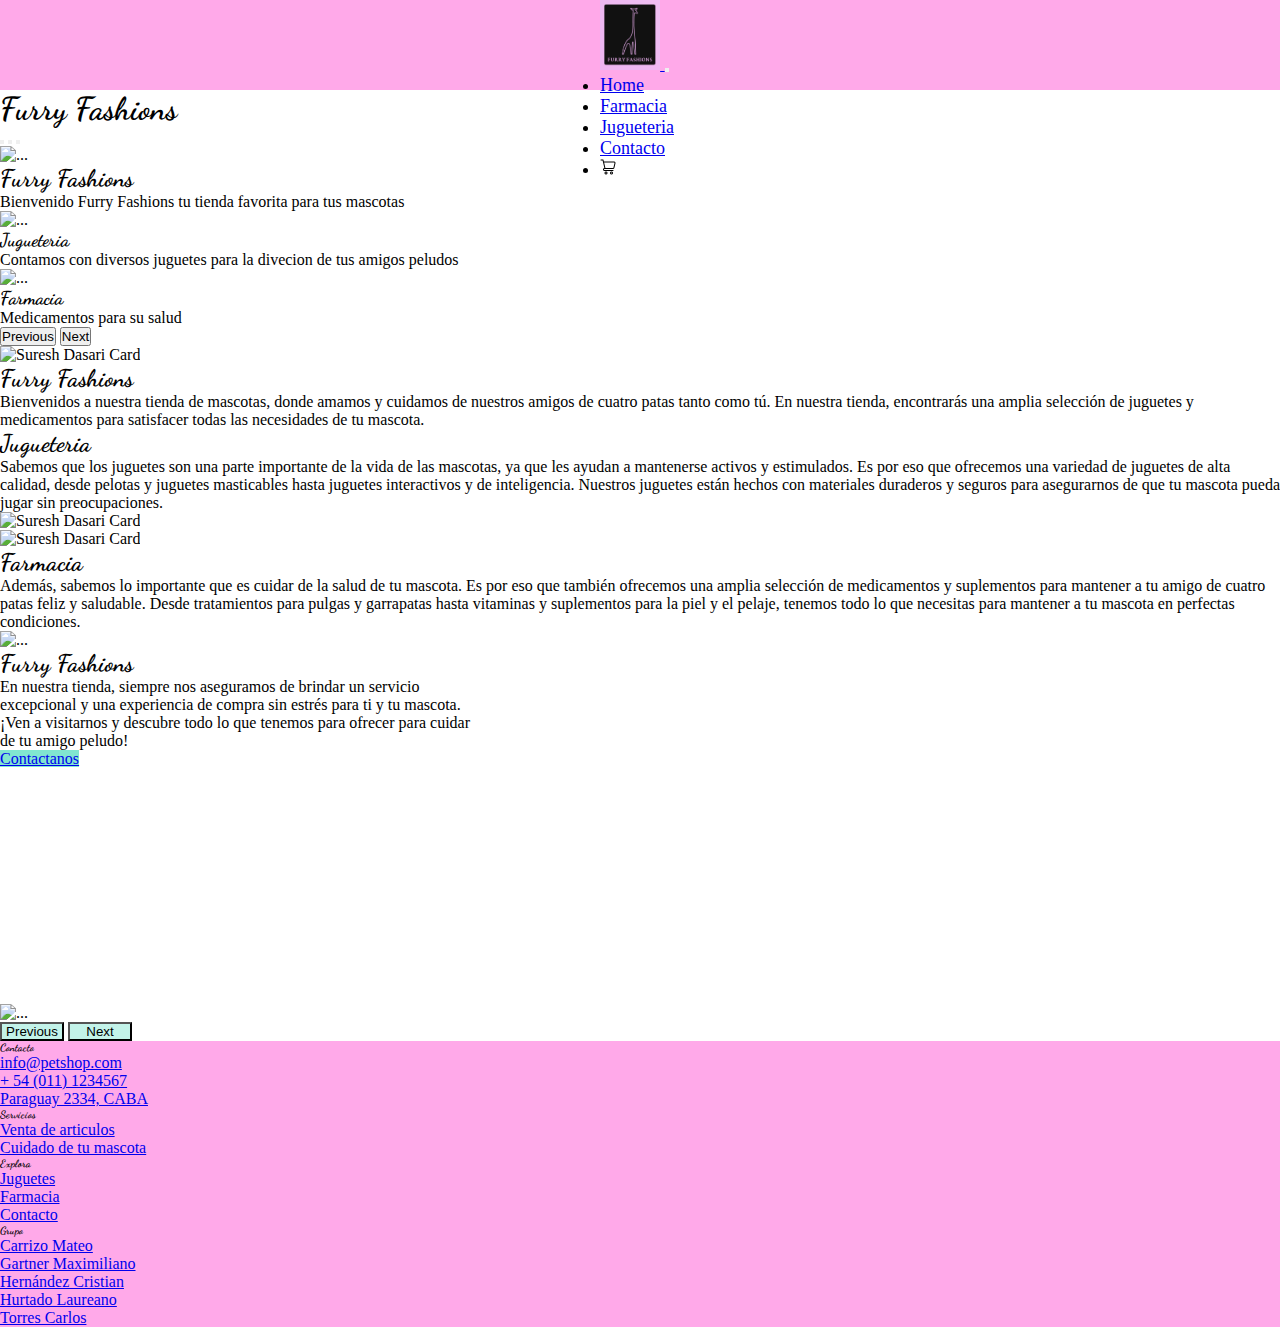
==== index.html @ f7f8b46d "Cambios nav, logo y carrusel de productos" ====
<!DOCTYPE html>
<html lang="en">
<head>
    <meta charset="UTF-8">
    <meta http-equiv="X-UA-Compatible" content="IE=edge">
    <meta name="viewport" content="width=device-width, initial-scale=1.0">
    <link href="https://fonts.googleapis.com/css?family=Dancing+Script" rel="stylesheet">
    <link rel="stylesheet" href="./archivos/estilos/estilos.css">
    <link href="https://cdn.jsdelivr.net/npm/bootstrap@5.3.0-alpha3/dist/css/bootstrap.min.css" rel="stylesheet" integrity="sha384-KK94CHFLLe+nY2dmCWGMq91rCGa5gtU4mk92HdvYe+M/SXH301p5ILy+dN9+nJOZ" crossorigin="anonymous">
    <link rel="shortcut icon" href="./archivos/images/logo.PNG" type="image/x-icon">
    <title>Furry Fashions | Home</title>
</head>
<body>
    <header>
        <nav class="navbar navbar-expand-lg navbar-dark navColor static-top">
            <div class="container">
                <a class="navbar-brand" href="#">
                    <img src="./archivos/images/logo.PNG" alt="Logo de la pet shop" height="70">
                </a>
                <button class="navbar-toggler" type="button" data-bs-toggle="collapse" data-bs-target="#navbarSupportedContent" aria-controls="navbarSupportedContent" aria-expanded="false" aria-label="Toggle navigation">
                    <span class="navbar-toggler-icon"></span>
                </button>
            <div class="collapse navbar-collapse" id="navbarSupportedContent">
                <ul class="navbar-nav ms-auto ">
                    <li class="nav-item">
                        <a class="nav-link active text-black" aria-current="page" href="#">Home</a>
                    </li>
                    <li class="nav-item">
                        <a class="nav-link text-black" href="./archivos/paginas/farmacia.html">Farmacia</a>
                    </li>
                    <li class="nav-item">
                        <a class="nav-link text-black" href="./archivos/paginas/jugueteria.html">Jugueteria</a>
                    </li>
                    <li class="nav-item">
                        <a class="nav-link text-black" href="./archivos/paginas/contacto.html">Contacto</a>
                    </li>
                    <li class="nav-item d-inline navC d-flex align-items-center">
                        <a class="nav-link d-inline d-flex aling-items-center navC" href="./archivos/paginas/carrito.html"><img class="img1" src="./archivos/images/cart.png" alt=""></a>
                    </li>
                </ul>
            </div>
            </div>
        </nav> 
        <div class="">    
            <h1 class="display-3 d-flex justify-content-center align-items-center mt-1 h1Class">Furry Fashions</h1>
        </div>
    </header>

    <main id="mainIndex">

        <div id="carouselExampleCaptions" class="carousel slide" data-bs-ride="carousel">
            <div class="carousel-indicators">
              <button type="button" data-bs-target="#carouselExampleCaptions" data-bs-slide-to="0" class="active" aria-current="true" aria-label="Slide 1"></button>
              <button type="button" data-bs-target="#carouselExampleCaptions" data-bs-slide-to="1" aria-label="Slide 2"></button>
              <button type="button" data-bs-target="#carouselExampleCaptions" data-bs-slide-to="2" aria-label="Slide 3"></button>
            </div>
            <div class="carousel-inner">
              <div class="carousel-item active">
                <img src="https://http2.mlstatic.com/D_NQ_NP_2X_733680-MCO50607988957_072022-F.webp" class="d-block w-100 car" alt="...">
                <div class="carousel-caption d-none d-md-block text-black">
                  <h2 class="h1Class fs-1">Furry Fashions</h2>
                  <p>Bienvenido Furry Fashions tu tienda favorita para tus mascotas</p>
                </div>
              </div>
              <div class="carousel-item">
                <img src="https://www.purina-latam.com/sites/default/files/purina-brand-como-elegir-los-mejores-juguetes-para-perro-y-gato.jpg" class="d-block w-100 car" alt="...">
                <div class="carousel-caption d-none d-md-block text-black">
                  <h3 class="h1Class fs-1">Jugueteria</h3>
                  <p>Contamos con diversos juguetes para la divecion de tus amigos peludos</p>
                </div>
              </div>
              <div class="carousel-item">
                <img src="https://walac.pe/wp-content/uploads/2019/02/MASCOTAS.jpg" class="d-block w-100 car" alt="...">
                <div class="carousel-caption d-none d-md-block text-black">
                  <h3 class="h1Class fs-1">Farmacia</h3>
                  <p>Medicamentos para su salud</p>
                </div>
              </div>
            </div>
            <button class="carousel-control-prev" type="button" data-bs-target="#carouselExampleCaptions" data-bs-slide="prev">
              <span class="carousel-control-prev-icon" aria-hidden="true"></span>
              <span class="visually-hidden">Previous</span>
            </button>
            <button class="carousel-control-next" type="button" data-bs-target="#carouselExampleCaptions" data-bs-slide="next">
              <span class="carousel-control-next-icon" aria-hidden="true"></span>
              <span class="visually-hidden">Next</span>
            </button>
          </div>

        <section class=" d-flex justify-content-center flex-wrap secbor py-4"> 
          <div class="container bcontent">
            <div class="card p-5">
                <div class="row no-gutters" >
                    <div class="col-sm-5">
                        <img class="card-img" src="https://img.freepik.com/vector-premium/concepto-tienda-mascotas-casa-perros-gatos-ilustracion-plana-estilo-dibujos-animados_131728-12.jpg?w=740" alt="Suresh Dasari Card">
                    </div>
                    <div class="col-sm-7 d-flex align-items-center">
                        <div class="card-body">
                            <h2 class="h1Class fs-1">Furry Fashions</h2>
                            <p class="card-text">Bienvenidos a nuestra tienda de mascotas, donde amamos y cuidamos de nuestros 
                              amigos de cuatro patas tanto como tú. En nuestra tienda, encontrarás una amplia selección de juguetes y 
                              medicamentos para satisfacer todas las necesidades de tu mascota.</p>
                        </div>
                    </div>
                </div>
            </div>
          </div>   
        </section>

        <section class=" d-flex justify-content-center flex-wrap secbor py-4"> 
          <div class="container bcontent">           
            <div class="card p-5">
              <div class="row no-gutters" >
                <div class="col-sm-7 d-flex align-items-center">
                  <div class="card-body">
                    <h2 class="h1Class fs-1">Jugueteria</h2>
                    <p class="card-text">Sabemos que los juguetes son una parte importante de la vida de las mascotas, 
                          ya que les ayudan a mantenerse activos y estimulados. Es por eso que ofrecemos una variedad de juguetes 
                          de alta calidad, desde pelotas y juguetes masticables hasta juguetes interactivos y de inteligencia. Nuestros 
                          juguetes están hechos con materiales duraderos y seguros para asegurarnos de que tu mascota pueda jugar sin 
                          preocupaciones.</p>
                  </div>
                </div>
                <div class="col-sm-5">
                  <img class="card-img" src="https://thumbs.dreamstime.com/z/gato-suministra-juguetes-para-gatos-blanco-suministros-l%C3%ADneas-de-estilo-m%C3%ADnimo-lindas-se-ven-c%C3%B3modas-y-f%C3%A1ciles-usar-221957739.jpg" alt="Suresh Dasari Card">
                </div>                   
              </div>
            </div>
          </div>   
        </section>

        <section class=" d-flex justify-content-center flex-wrap secbor py-4"> 
          <div class="container bcontent">
            <div class="card p-5">
                <div class="row no-gutters" >
                    <div class="col-sm-5">
                        <img class="card-img" src="https://st2.depositphotos.com/7658950/10441/v/450/depositphotos_104417156-stock-illustration-vector-set-of-veterinary-and.jpg" alt="Suresh Dasari Card">
                    </div>
                    <div class="col-sm-7 d-flex align-items-center">
                        <div class="card-body">
                            <h2 class="h1Class fs-1">Farmacia</h2>
                            <p class="card-text">Además, sabemos lo importante que es cuidar de la salud de tu mascota. 
                              Es por eso que también ofrecemos una amplia selección de medicamentos y suplementos para mantener a tu 
                              amigo de cuatro patas feliz y saludable. Desde tratamientos para pulgas y garrapatas hasta vitaminas y 
                              suplementos para la piel y el pelaje, tenemos todo lo que necesitas para mantener a tu mascota en perfectas 
                              condiciones.</p>
                        </div>
                    </div>
                </div>
            </div>
          </div>   
        </section>

        <section class=" d-flex justify-content-center flex-wrap secbor py-4 "> 
          <div class="card m-2 d-flex p-3" style="width: 30rem;">
            <img src="https://previews.123rf.com/images/vastard/vastard1905/vastard190500072/123820718-mascota-perro-gato-casa-b%C3%BAsqueda-logo-vector-icono-ilustraci%C3%B3n.jpg" class="card-img-top object-fit-cover" alt="...">
            <div class="card-body">
              <h2 class="h1Class fs-1">Furry Fashions</h2>
              <p class="card-text">En nuestra tienda, siempre nos aseguramos de brindar un servicio excepcional y una 
                experiencia de compra sin estrés para ti y tu mascota. ¡Ven a visitarnos y descubre todo lo que tenemos 
                para ofrecer para cuidar de tu amigo peludo!
              </p>  
              <a href="./archivos/paginas/contacto.html" class="btn bgBoton">Contactanos</a>                  
            </div>
          </div> 
          <div class="card m-2 d-flex p-5" style="width: 30rem;">
            <img src="https://st3.depositphotos.com/1252248/13646/v/600/depositphotos_136461950-stock-illustration-dog-sniffing-traces-of-human.jpg" alt="...">
            <iframe src="https://www.google.com/maps/embed?pb=!1m18!1m12!1m3!1d15904.415411713677!2d-74.10246601284175!3d4.7519846000000046!2m3!1f0!2f0!3f0!3m2!1i1024!2i768!4f13.1!3m3!1m2!1s0x6e5a3888a7b6c011%3A0xb1b40defbe31d4e4!2sM%C3%A9dica%20Veterinaria%20a%20domicilio%20Silvia%20Castillo%20Vet!5e0!3m2!1ses!2sco!4v1681742778051!5m2!1ses!2sco" height="250" style="border:0;" allowfullscreen="" loading="lazy" referrerpolicy="no-referrer-when-downgrade"></iframe>
          </div>       
        </section>

        <div class="bor">
          <div class="row justify-content-center bor">
            <div class="col-md-7 col-xl-7 d-flex justify-content-center">
              <div id="myCarousel" class="carousel slide" data-bs-ride="carousel">
                <div class="carousel-inner" id="carrusel">
                  <!-- <div class="carousel-item active">
                    <div class="row">
                      <div class="col-md-4">
                        <img class="d-block w-100" src="imagen1.jpg" alt="Primera imagen">
                      </div>
                      <div class="col-md-4">
                        <img class="d-block w-100" src="imagen2.jpg" alt="Segunda imagen">
                      </div>
                      <div class="col-md-4">
                        <img class="d-block w-100" src="imagen3.jpg" alt="Tercera imagen">
                      </div>
                    </div>
                  </div>
                  <div class="carousel-item">
                    <div class="row">
                      <div class="col-md-4">
                        <img class="d-block w-100" src="imagen4.jpg" alt="Cuarta imagen">
                      </div>
                      <div class="col-md-4">
                        <img class="d-block w-100" src="imagen5.jpg" alt="Quinta imagen">
                      </div>
                      <div class="col-md-4">
                        <img class="d-block w-100" src="imagen6.jpg" alt="Sexta imagen">
                      </div>
                    </div>
                  </div> -->
                </div>
                <button class="carousel-control-prev bgBtn" type="button" data-bs-target="#myCarousel" data-bs-slide="prev">
                  <span class="carousel-control-prev-icon " aria-hidden="true"></span>
                  <span class="visually-hidden">Previous</span>
                </button>
                <button class="carousel-control-next bgBtn" type="button" data-bs-target="#myCarousel" data-bs-slide="next">
                  <span class="carousel-control-next-icon" aria-hidden="true"></span>
                  <span class="visually-hidden">Next</span>
                </button>
              </div>                
            </div>
          </div>
        </div>

    </main>

<footer class="text-center text-lg-start text-muted p-3">
  <section class="">
    <div class="container text-center text-md-start mt-5">
      <div class="row">
        <div class="col-md-3 col-lg-3 col-xl-3 mx-auto mb-4">
          <h6 class="text-uppercase fw-bold mb-4 h1Class text-black">
            Contacto
          </h6>
          <p class="text-black">
            <a href="mailto:info@petshop.com" class="text-reset">info@petshop.com</a>
          </p>
          <p class="text-black">
            <a href="tel:+54(011)1234567" class="text-reset">+ 54 (011) 1234567</a>
          </p>
          <p class="text-black">
            <a href="#!" class="text-reset">Paraguay 2334, CABA</a>
          </p>
        </div>
        <div class="col-md-2 col-lg-3 col-xl-2 mx-auto mb-4">
          <h6 class="text-uppercase fw-bold mb-4 h1Class text-black">
            Servicios
          </h6>
          <p class="text-black">
            <a href="#!" class="text-reset">Venta de articulos</a>
          </p>
          <p class="text-black">
            <a href="#!" class="text-reset">Cuidado de tu mascota</a>
          </p>
        </div>
        <div class="col-md-3 col-lg-3 col-xl-2 mx-auto mb-4">
          <h6 class="text-uppercase fw-bold mb-4 h1Class text-black">
            Explora
          </h6>
          <p class="text-black">
            <a href="./archivos/paginas/jugueteria.html" class="text-reset">Juguetes</a>
          </p>
          <p class="text-black">
            <a href="./archivos/paginas/farmacia.html" class="text-reset">Farmacia</a>
          </p>
          <p class="text-black">
            <a href="./archivos/paginas/contacto.html" class="text-reset">Contacto</a>
          </p>
        </div>
        <div class="col-md-4 col-lg-3 col-xl-3 mx-auto mb-md-0 mb-4">
          <h6 class="text-uppercase fw-bold mb-4 h1Class text-black">Grupo</h6>
          <p class="text-black">
            <a href="https://github.com/zErhiz" target="_blank"  class="text-reset">Carrizo Mateo</a>
          </p>
          <p class="text-black">
            <a href="https://github.com/maxi-gartner" target="_blank"  class="text-reset">Gartner Maximiliano</a>
          </p>
          <p class="text-black">
            <a href="https://github.com/Cristian-Hernandez95" target="_blank"  class="text-reset">Hernández Cristian</a>
          </p>
          <p class="text-black">
            <a href="./archivos/paginas/contacto.html" target="_blank"  class="text-reset">Hurtado Laureano</a>
          </p>
          <p class="text-black">
            <a href="https://github.com/ctorresv" target="_blank" class="text-reset">Torres Carlos</a>
          </p>
        </div>
      </div>
    </div>
  </section>
</footer>

    <script src="https://cdn.jsdelivr.net/npm/bootstrap@5.3.0-alpha3/dist/js/bootstrap.bundle.min.js" integrity="sha384-ENjdO4Dr2bkBIFxQpeoTz1HIcje39Wm4jDKdf19U8gI4ddQ3GYNS7NTKfAdVQSZe" crossorigin="anonymous"></script>
    <script type="module" src="./archivos/data/index.js"></script>
</body>
</html>
---- archivos/estilos/estilos.css ----
*{
    margin: 0;
    padding: 0;
    box-sizing: border-box;
}

body{
    background: url(https://img.freepik.com/vector-gratis/fondo-acuarela-rosa-pintado-mano-detallado_1048-17039.jpg?w=1380&t=st=1681747474~exp=1681748074~hmac=7294d075552d6223f5e2f574404e8dfd914ff61065add45b35bfab87c6b73f1d);
    background-repeat: no-repeat;
    background-size: cover;
}

.logo{
    width: 100%;
    height: 80%;
}

.navColor{
    background-color: #ffa9e9;
}

nav{
    font-size: large;
    height: 10vh;
    display: flex;
    justify-content: center;
}

.img1{
    width: 20%;
}

.navC{
    width: 5rem;
}

.h1Class{
    font-family: 'Dancing Script', cursive;
}

.car{
    width: 80vw;
    height: 70vh;
}

.carruelImg{
    height: 25vh;
    width: 20vw;
}

.bor{
    margin: 0 !important;
}

#myCarousel {
    max-height: 500px;
    margin: auto;
}

.social{
    display: flex;
    align-items: center;
    justify-content: space-around;
    width: 15%;
    height: 80%;
}

.face{
    width: 2vw;
    height: 4vh;
}

footer{
    background-color:  #ffa9e9;
}

.bgBoton{
    background-color: #81e6d0 !important;
}

.bgBtn{
    background-color: #81e6d079 !important;
    width: 5% !important;
}
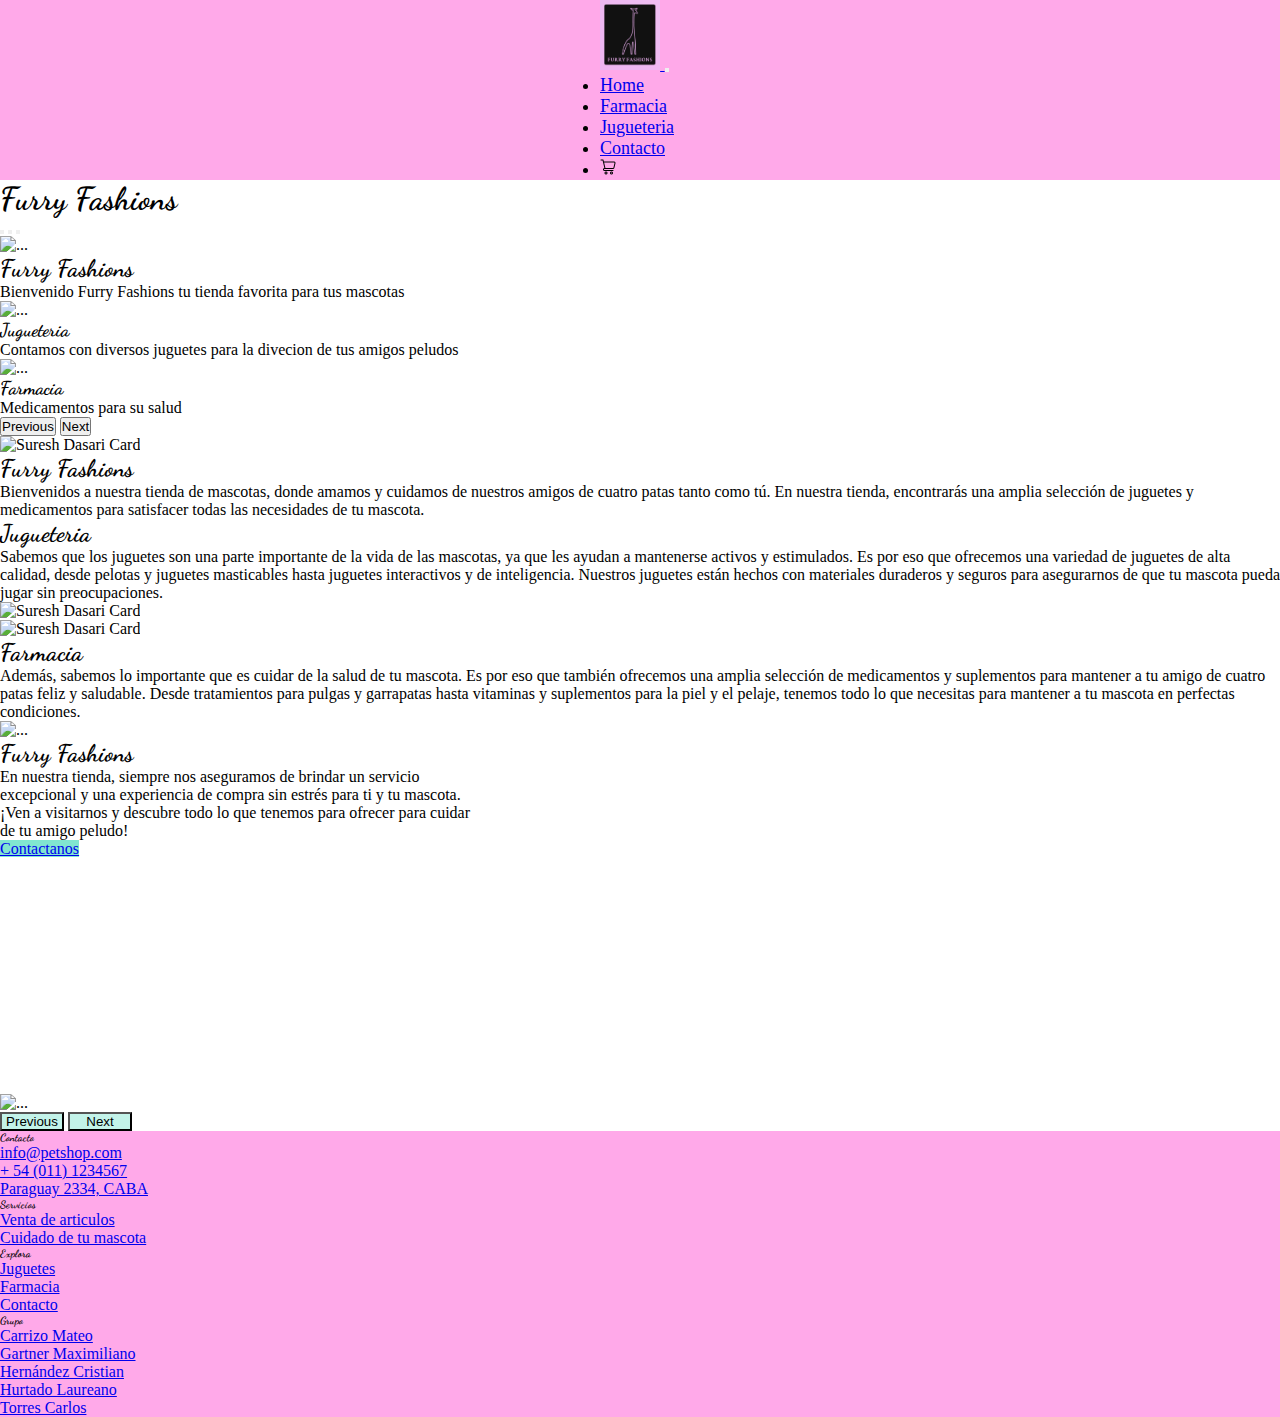
==== commit c86d70bf: "Home completo" ====
--- a/index.html
+++ b/index.html
@@ -41,6 +41,37 @@
             </div>
             </div>
         </nav> 
+
+        <!-- <nav class="navbar navbar-expand-lg navbar-dark bg-dark static-top">
+          <div class="container">
+              <a class="navbar-brand" href="#">
+                  <img src="./assets/images/Logo-Amazing-Events.png" alt="..." height="36">
+              </a>
+              <button class="navbar-toggler" type="button" data-bs-toggle="collapse" data-bs-target="#navbarSupportedContent" aria-controls="navbarSupportedContent" aria-expanded="false" aria-label="Toggle navigation">
+                  <span class="navbar-toggler-icon"></span>
+              </button>
+          <div class="collapse navbar-collapse" id="navbarSupportedContent">
+              <ul class="navbar-nav ms-auto">
+                  <li class="nav-item">
+                      <a class="nav-link active" aria-current="page" href="#">Home</a>
+                  </li>
+                  <li class="nav-item">
+                      <a class="nav-link" href="./assets/pages/upcomig.html">Upcoming Events</a>
+                  </li>
+                  <li class="nav-item">
+                      <a class="nav-link" href="./assets/pages/pastevent.html">Past Events</a>
+                  </li>
+                  <li class="nav-item">
+                      <a class="nav-link" href="./assets/pages/contact.html">Contact</a>
+                  </li>
+                  <li class="nav-item">
+                      <a class="nav-link" href="./assets/pages/stats.html">Stats</a>
+                  </li>
+              </ul>
+          </div>
+          </div>
+      </nav>  -->
+
         <div class="">    
             <h1 class="display-3 d-flex justify-content-center align-items-center mt-1 h1Class">Furry Fashions</h1>
         </div>
@@ -169,37 +200,32 @@
           </div>       
         </section>
 
-        <div class="bor">
+        <div class="bor" id="carruselXl">
           <div class="row justify-content-center bor">
             <div class="col-md-7 col-xl-7 d-flex justify-content-center">
               <div id="myCarousel" class="carousel slide" data-bs-ride="carousel">
                 <div class="carousel-inner" id="carrusel">
-                  <!-- <div class="carousel-item active">
-                    <div class="row">
-                      <div class="col-md-4">
-                        <img class="d-block w-100" src="imagen1.jpg" alt="Primera imagen">
-                      </div>
-                      <div class="col-md-4">
-                        <img class="d-block w-100" src="imagen2.jpg" alt="Segunda imagen">
-                      </div>
-                      <div class="col-md-4">
-                        <img class="d-block w-100" src="imagen3.jpg" alt="Tercera imagen">
-                      </div>
-                    </div>
-                  </div>
-                  <div class="carousel-item">
-                    <div class="row">
-                      <div class="col-md-4">
-                        <img class="d-block w-100" src="imagen4.jpg" alt="Cuarta imagen">
-                      </div>
-                      <div class="col-md-4">
-                        <img class="d-block w-100" src="imagen5.jpg" alt="Quinta imagen">
-                      </div>
-                      <div class="col-md-4">
-                        <img class="d-block w-100" src="imagen6.jpg" alt="Sexta imagen">
-                      </div>
-                    </div>
-                  </div> -->
+
+                </div>
+                <button class="carousel-control-prev bgBtn" type="button" data-bs-target="#myCarousel" data-bs-slide="prev">
+                  <span class="carousel-control-prev-icon " aria-hidden="true"></span>
+                  <span class="visually-hidden">Previous</span>
+                </button>
+                <button class="carousel-control-next bgBtn" type="button" data-bs-target="#myCarousel" data-bs-slide="next">
+                  <span class="carousel-control-next-icon" aria-hidden="true"></span>
+                  <span class="visually-hidden">Next</span>
+                </button>
+              </div>                
+            </div>
+          </div>
+        </div>
+
+        <div class="bor" id="carruselXs">
+          <div class="row justify-content-center bor col-12">
+            <div class="col-md-12 col-xl-12 col-8 d-flex justify-content-center">
+              <div id="myCarousel" class="carousel slide" data-bs-ride="carousel">
+                <div class="carousel-inner" id="carrusel2">
+                  <!--contenido  cards carrusel -->
                 </div>
                 <button class="carousel-control-prev bgBtn" type="button" data-bs-target="#myCarousel" data-bs-slide="prev">
                   <span class="carousel-control-prev-icon " aria-hidden="true"></span>
@@ -271,7 +297,7 @@
             <a href="https://github.com/Cristian-Hernandez95" target="_blank"  class="text-reset">Hernández Cristian</a>
           </p>
           <p class="text-black">
-            <a href="./archivos/paginas/contacto.html" target="_blank"  class="text-reset">Hurtado Laureano</a>
+            <a href="https://github.com/Laureano150803/" target="_blank"  class="text-reset">Hurtado Laureano</a>
           </p>
           <p class="text-black">
             <a href="https://github.com/ctorresv" target="_blank" class="text-reset">Torres Carlos</a>
--- a/archivos/estilos/estilos.css
+++ b/archivos/estilos/estilos.css
@@ -21,7 +21,7 @@
 
 nav{
     font-size: large;
-    height: 10vh;
+    /* height: 10vh; */
     display: flex;
     justify-content: center;
 }
@@ -81,4 +81,25 @@
 .bgBtn{
     background-color: #81e6d079 !important;
     width: 5% !important;
+}
+
+#carruselXs{
+    display: none;
+}
+
+@media only screen and (min-width: 320px) and (max-width: 767px){
+    #carruselXl{
+        display: none;
+    }   
+    #carruselXs{
+        display: block;
+    }
+    .carruelImg{
+        height: 25vh;
+        width: 100%;
+    }
+    .car{
+        width: 100%;
+        height: 40vh;
+    }
 }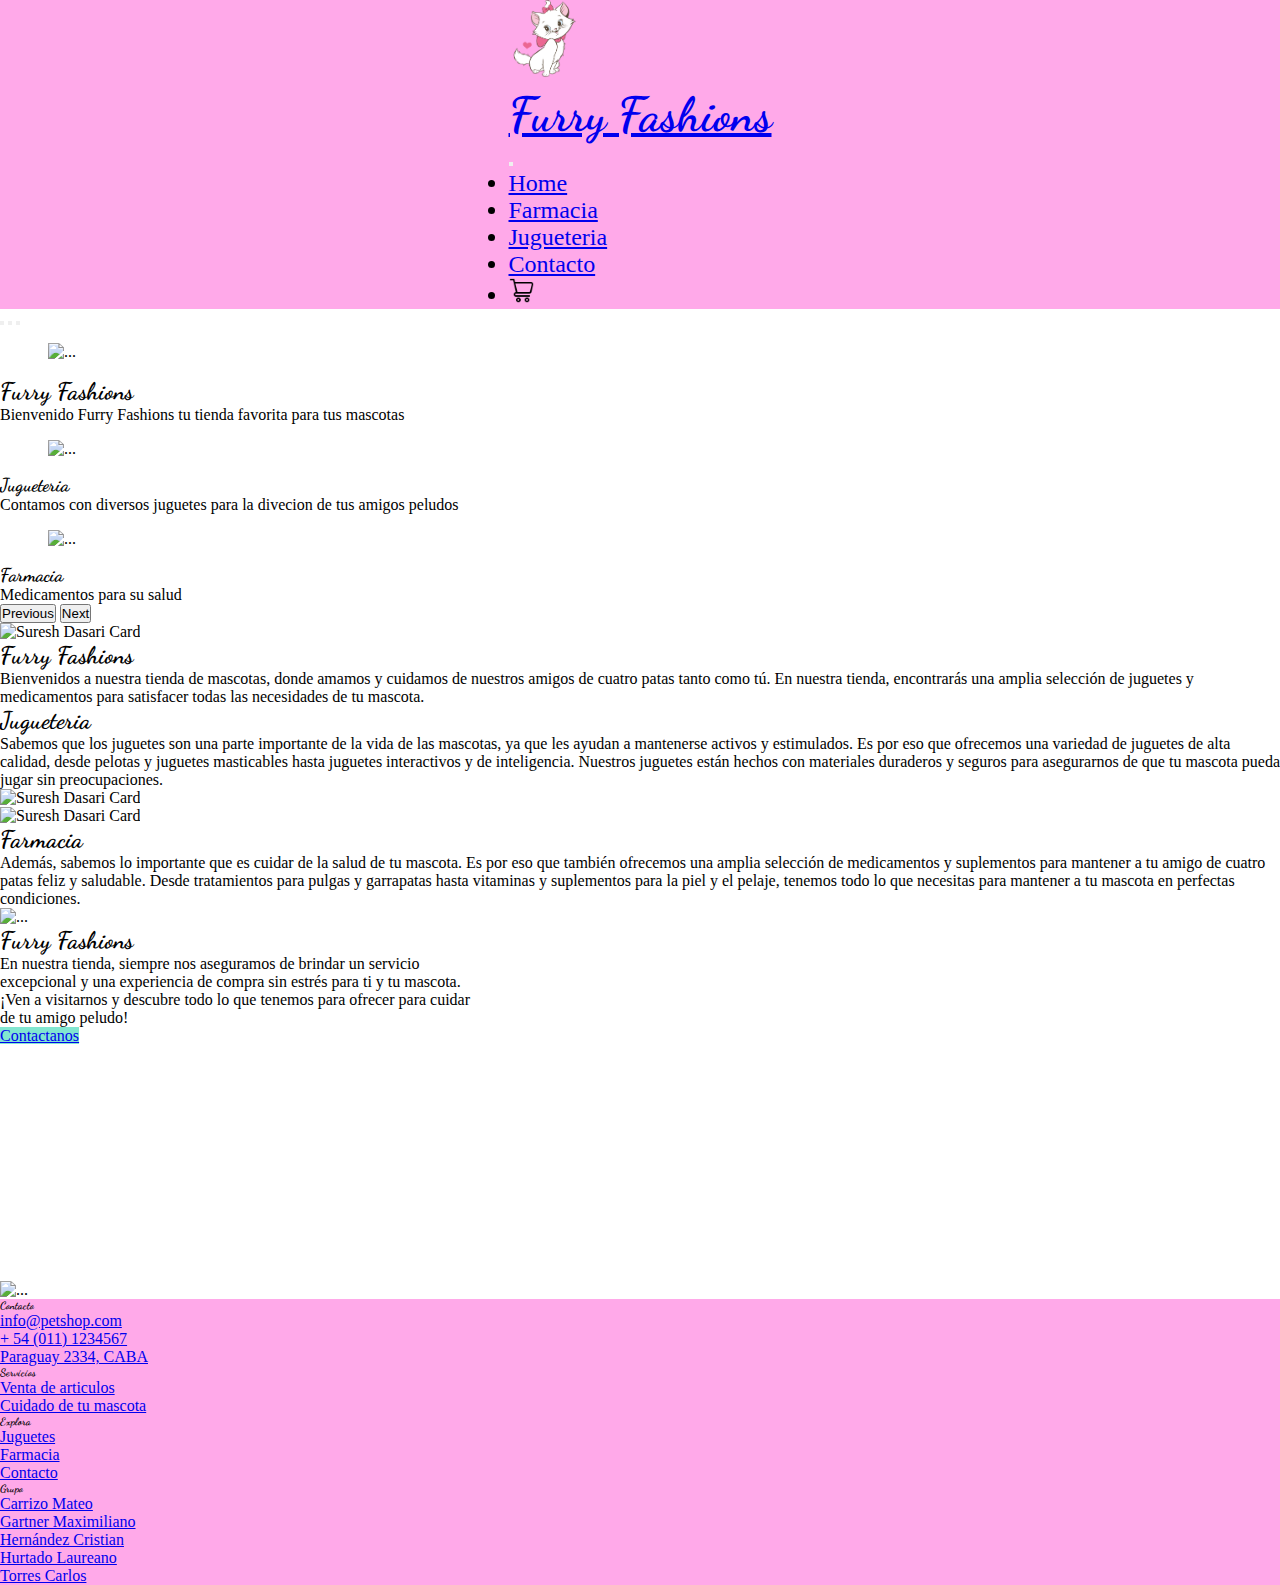
==== commit d1cc878d: "Home correcciones" ====
--- a/index.html
+++ b/index.html
@@ -7,240 +7,175 @@
     <link href="https://fonts.googleapis.com/css?family=Dancing+Script" rel="stylesheet">
     <link rel="stylesheet" href="./archivos/estilos/estilos.css">
     <link href="https://cdn.jsdelivr.net/npm/bootstrap@5.3.0-alpha3/dist/css/bootstrap.min.css" rel="stylesheet" integrity="sha384-KK94CHFLLe+nY2dmCWGMq91rCGa5gtU4mk92HdvYe+M/SXH301p5ILy+dN9+nJOZ" crossorigin="anonymous">
-    <link rel="shortcut icon" href="./archivos/images/logo.PNG" type="image/x-icon">
+    <link rel="shortcut icon" href="./archivos/images/logo.png" type="image/x-icon">
     <title>Furry Fashions | Home</title>
 </head>
 <body>
-    <header>
-        <nav class="navbar navbar-expand-lg navbar-dark navColor static-top">
-            <div class="container">
-                <a class="navbar-brand" href="#">
-                    <img src="./archivos/images/logo.PNG" alt="Logo de la pet shop" height="70">
-                </a>
-                <button class="navbar-toggler" type="button" data-bs-toggle="collapse" data-bs-target="#navbarSupportedContent" aria-controls="navbarSupportedContent" aria-expanded="false" aria-label="Toggle navigation">
-                    <span class="navbar-toggler-icon"></span>
-                </button>
-            <div class="collapse navbar-collapse" id="navbarSupportedContent">
-                <ul class="navbar-nav ms-auto ">
-                    <li class="nav-item">
-                        <a class="nav-link active text-black" aria-current="page" href="#">Home</a>
-                    </li>
-                    <li class="nav-item">
-                        <a class="nav-link text-black" href="./archivos/paginas/farmacia.html">Farmacia</a>
-                    </li>
-                    <li class="nav-item">
-                        <a class="nav-link text-black" href="./archivos/paginas/jugueteria.html">Jugueteria</a>
-                    </li>
-                    <li class="nav-item">
-                        <a class="nav-link text-black" href="./archivos/paginas/contacto.html">Contacto</a>
-                    </li>
-                    <li class="nav-item d-inline navC d-flex align-items-center">
-                        <a class="nav-link d-inline d-flex aling-items-center navC" href="./archivos/paginas/carrito.html"><img class="img1" src="./archivos/images/cart.png" alt=""></a>
-                    </li>
-                </ul>
-            </div>
-            </div>
-        </nav> 
-
-        <!-- <nav class="navbar navbar-expand-lg navbar-dark bg-dark static-top">
-          <div class="container">
-              <a class="navbar-brand" href="#">
-                  <img src="./assets/images/Logo-Amazing-Events.png" alt="..." height="36">
-              </a>
-              <button class="navbar-toggler" type="button" data-bs-toggle="collapse" data-bs-target="#navbarSupportedContent" aria-controls="navbarSupportedContent" aria-expanded="false" aria-label="Toggle navigation">
-                  <span class="navbar-toggler-icon"></span>
-              </button>
-          <div class="collapse navbar-collapse" id="navbarSupportedContent">
-              <ul class="navbar-nav ms-auto">
-                  <li class="nav-item">
-                      <a class="nav-link active" aria-current="page" href="#">Home</a>
-                  </li>
-                  <li class="nav-item">
-                      <a class="nav-link" href="./assets/pages/upcomig.html">Upcoming Events</a>
-                  </li>
-                  <li class="nav-item">
-                      <a class="nav-link" href="./assets/pages/pastevent.html">Past Events</a>
-                  </li>
-                  <li class="nav-item">
-                      <a class="nav-link" href="./assets/pages/contact.html">Contact</a>
-                  </li>
-                  <li class="nav-item">
-                      <a class="nav-link" href="./assets/pages/stats.html">Stats</a>
-                  </li>
-              </ul>
-          </div>
-          </div>
-      </nav>  -->
-
-        <div class="">    
-            <h1 class="display-3 d-flex justify-content-center align-items-center mt-1 h1Class">Furry Fashions</h1>
-        </div>
-    </header>
-
-    <main id="mainIndex">
-
-        <div id="carouselExampleCaptions" class="carousel slide" data-bs-ride="carousel">
-            <div class="carousel-indicators">
-              <button type="button" data-bs-target="#carouselExampleCaptions" data-bs-slide-to="0" class="active" aria-current="true" aria-label="Slide 1"></button>
-              <button type="button" data-bs-target="#carouselExampleCaptions" data-bs-slide-to="1" aria-label="Slide 2"></button>
-              <button type="button" data-bs-target="#carouselExampleCaptions" data-bs-slide-to="2" aria-label="Slide 3"></button>
-            </div>
-            <div class="carousel-inner">
-              <div class="carousel-item active">
-                <img src="https://http2.mlstatic.com/D_NQ_NP_2X_733680-MCO50607988957_072022-F.webp" class="d-block w-100 car" alt="...">
-                <div class="carousel-caption d-none d-md-block text-black">
-                  <h2 class="h1Class fs-1">Furry Fashions</h2>
-                  <p>Bienvenido Furry Fashions tu tienda favorita para tus mascotas</p>
+  <header>
+    <nav class="navbar navbar-expand-lg navbar-dark navColor static-top">
+      <div class="container">
+        <a class="navbar-brand d-flex" href="#">
+          <img src="./archivos/images/logo.PNG" alt="Logo de la pet shop" height="80" class="imgLogo">
+          <h1 class="display-3 d-flex justify-content-center align-items-center mt-1 h1Class">Furry Fashions</h1>
+        </a>
+        <button class="navbar-toggler" type="button" data-bs-toggle="collapse" data-bs-target="#navbarSupportedContent" aria-controls="navbarSupportedContent" aria-expanded="false" aria-label="Toggle navigation">
+          <span class="navbar-toggler-icon"></span>
+        </button>
+        <div class="collapse navbar-collapse" id="navbarSupportedContent">
+          <ul class="navbar-nav ms-auto ">
+            <li class="nav-item">
+              <a class="nav-link active text-black" aria-current="page" href="#">Home</a>
+            </li>
+            <li class="nav-item">
+              <a class="nav-link text-black" href="./archivos/paginas/farmacia.html">Farmacia</a>
+            </li>
+            <li class="nav-item">
+              <a class="nav-link text-black" href="./archivos/paginas/jugueteria.html">Jugueteria</a>
+            </li>
+            <li class="nav-item">
+              <a class="nav-link text-black" href="./archivos/paginas/contacto.html">Contacto</a>
+            </li>
+            <li class="nav-item d-inline navC d-flex align-items-center">
+              <a class="nav-link d-inline d-flex aling-items-center navC" href="./archivos/paginas/carrito.html"><img class="img1" src="./archivos/images/cart.png" alt="carrito de compra" height="25"></a>
+            </li>
+          </ul>
+        </div>
+      </div>
+    </nav> 
+  </header>
+
+  <main id="mainIndex">
+
+    <div id="carouselExampleCaptions" class="carousel slide" data-bs-ride="carousel">
+      <div class="carousel-indicators">
+        <button type="button" data-bs-target="#carouselExampleCaptions" data-bs-slide-to="0" class="active" aria-current="true" aria-label="Slide 1"></button>
+        <button type="button" data-bs-target="#carouselExampleCaptions" data-bs-slide-to="1" aria-label="Slide 2"></button>
+        <button type="button" data-bs-target="#carouselExampleCaptions" data-bs-slide-to="2" aria-label="Slide 3"></button>
+      </div>
+      <div class="carousel-inner">
+        <div class="carousel-item active">
+          <img src="https://http2.mlstatic.com/D_NQ_NP_2X_733680-MCO50607988957_072022-F.webp" class="d-block w-100 car" alt="...">
+          <div class="carousel-caption d-none d-md-block text-black">
+            <h2 class="h1Class fs-1">Furry Fashions</h2>
+            <p>Bienvenido Furry Fashions tu tienda favorita para tus mascotas</p>
+          </div>
+        </div>
+        <div class="carousel-item">
+          <img src="https://www.yoamoalasmascotas.com/wp-content/uploads/2019/05/Copia-de-Copia-de-Fotos-art%C3%ADculo-750x390px.jpg" class="d-block w-100 car" alt="...">
+          <div class="carousel-caption d-none d-md-block text-black">
+            <h3 class="h1Class fs-1">Jugueteria</h3>
+            <p>Contamos con diversos juguetes para la divecion de tus amigos peludos</p>
+          </div>
+        </div>
+        <div class="carousel-item">
+          <img src="https://www.disane.es/wp-content/uploads/2018/04/medicamentos_veterinarios_farmacias.jpg" class="d-block w-100 car" alt="...">
+          <div class="carousel-caption d-none d-md-block text-black">
+            <h3 class="h1Class fs-1">Farmacia</h3>
+            <p>Medicamentos para su salud</p>
+          </div>
+        </div>
+      </div>
+      <button class="carousel-control-prev" type="button" data-bs-target="#carouselExampleCaptions" data-bs-slide="prev">
+        <span class="carousel-control-prev-icon" aria-hidden="true"></span>
+        <span class="visually-hidden">Previous</span>
+      </button>
+      <button class="carousel-control-next" type="button" data-bs-target="#carouselExampleCaptions" data-bs-slide="next">
+        <span class="carousel-control-next-icon" aria-hidden="true"></span>
+        <span class="visually-hidden">Next</span>
+      </button>
+      </div>
+
+      <section class=" d-flex justify-content-center flex-wrap secbor py-4"> 
+        <div class="container bcontent">
+          <div class="card p-5">
+              <div class="row no-gutters" >
+                  <div class="col-sm-5">
+                      <img class="card-img" src="https://img.freepik.com/vector-premium/concepto-tienda-mascotas-casa-perros-gatos-ilustracion-plana-estilo-dibujos-animados_131728-12.jpg?w=740" alt="Suresh Dasari Card">
+                  </div>
+                  <div class="col-sm-7 d-flex align-items-center">
+                      <div class="card-body">
+                          <h2 class="h1Class fs-1">Furry Fashions</h2>
+                          <p class="card-text">Bienvenidos a nuestra tienda de mascotas, donde amamos y cuidamos de nuestros 
+                            amigos de cuatro patas tanto como tú. En nuestra tienda, encontrarás una amplia selección de juguetes y 
+                            medicamentos para satisfacer todas las necesidades de tu mascota.</p>
+                      </div>
+                  </div>
+              </div>
+          </div>
+        </div>   
+      </section>
+
+      <section class=" d-flex justify-content-center flex-wrap secbor py-4"> 
+        <div class="container bcontent">           
+          <div class="card p-5">
+            <div class="row no-gutters" >
+              <div class="col-sm-7 d-flex align-items-center">
+                <div class="card-body">
+                  <h2 class="h1Class fs-1">Jugueteria</h2>
+                  <p class="card-text">Sabemos que los juguetes son una parte importante de la vida de las mascotas, 
+                        ya que les ayudan a mantenerse activos y estimulados. Es por eso que ofrecemos una variedad de juguetes 
+                        de alta calidad, desde pelotas y juguetes masticables hasta juguetes interactivos y de inteligencia. Nuestros 
+                        juguetes están hechos con materiales duraderos y seguros para asegurarnos de que tu mascota pueda jugar sin 
+                        preocupaciones.</p>
                 </div>
               </div>
-              <div class="carousel-item">
-                <img src="https://www.purina-latam.com/sites/default/files/purina-brand-como-elegir-los-mejores-juguetes-para-perro-y-gato.jpg" class="d-block w-100 car" alt="...">
-                <div class="carousel-caption d-none d-md-block text-black">
-                  <h3 class="h1Class fs-1">Jugueteria</h3>
-                  <p>Contamos con diversos juguetes para la divecion de tus amigos peludos</p>
-                </div>
+              <div class="col-sm-5">
+                <img class="card-img" src="https://thumbs.dreamstime.com/z/gato-suministra-juguetes-para-gatos-blanco-suministros-l%C3%ADneas-de-estilo-m%C3%ADnimo-lindas-se-ven-c%C3%B3modas-y-f%C3%A1ciles-usar-221957739.jpg" alt="Suresh Dasari Card">
+              </div>                   
+            </div>
+          </div>
+        </div>   
+      </section>
+
+      <section class=" d-flex justify-content-center flex-wrap secbor py-4"> 
+        <div class="container bcontent">
+          <div class="card p-5">
+              <div class="row no-gutters" >
+                  <div class="col-sm-5">
+                      <img class="card-img" src="https://st2.depositphotos.com/7658950/10441/v/450/depositphotos_104417156-stock-illustration-vector-set-of-veterinary-and.jpg" alt="Suresh Dasari Card">
+                  </div>
+                  <div class="col-sm-7 d-flex align-items-center">
+                      <div class="card-body">
+                          <h2 class="h1Class fs-1">Farmacia</h2>
+                          <p class="card-text">Además, sabemos lo importante que es cuidar de la salud de tu mascota. 
+                            Es por eso que también ofrecemos una amplia selección de medicamentos y suplementos para mantener a tu 
+                            amigo de cuatro patas feliz y saludable. Desde tratamientos para pulgas y garrapatas hasta vitaminas y 
+                            suplementos para la piel y el pelaje, tenemos todo lo que necesitas para mantener a tu mascota en perfectas 
+                            condiciones.</p>
+                      </div>
+                  </div>
               </div>
-              <div class="carousel-item">
-                <img src="https://walac.pe/wp-content/uploads/2019/02/MASCOTAS.jpg" class="d-block w-100 car" alt="...">
-                <div class="carousel-caption d-none d-md-block text-black">
-                  <h3 class="h1Class fs-1">Farmacia</h3>
-                  <p>Medicamentos para su salud</p>
-                </div>
-              </div>
-            </div>
-            <button class="carousel-control-prev" type="button" data-bs-target="#carouselExampleCaptions" data-bs-slide="prev">
-              <span class="carousel-control-prev-icon" aria-hidden="true"></span>
-              <span class="visually-hidden">Previous</span>
-            </button>
-            <button class="carousel-control-next" type="button" data-bs-target="#carouselExampleCaptions" data-bs-slide="next">
-              <span class="carousel-control-next-icon" aria-hidden="true"></span>
-              <span class="visually-hidden">Next</span>
-            </button>
-          </div>
-
-        <section class=" d-flex justify-content-center flex-wrap secbor py-4"> 
-          <div class="container bcontent">
-            <div class="card p-5">
-                <div class="row no-gutters" >
-                    <div class="col-sm-5">
-                        <img class="card-img" src="https://img.freepik.com/vector-premium/concepto-tienda-mascotas-casa-perros-gatos-ilustracion-plana-estilo-dibujos-animados_131728-12.jpg?w=740" alt="Suresh Dasari Card">
-                    </div>
-                    <div class="col-sm-7 d-flex align-items-center">
-                        <div class="card-body">
-                            <h2 class="h1Class fs-1">Furry Fashions</h2>
-                            <p class="card-text">Bienvenidos a nuestra tienda de mascotas, donde amamos y cuidamos de nuestros 
-                              amigos de cuatro patas tanto como tú. En nuestra tienda, encontrarás una amplia selección de juguetes y 
-                              medicamentos para satisfacer todas las necesidades de tu mascota.</p>
-                        </div>
-                    </div>
-                </div>
-            </div>
-          </div>   
-        </section>
-
-        <section class=" d-flex justify-content-center flex-wrap secbor py-4"> 
-          <div class="container bcontent">           
-            <div class="card p-5">
-              <div class="row no-gutters" >
-                <div class="col-sm-7 d-flex align-items-center">
-                  <div class="card-body">
-                    <h2 class="h1Class fs-1">Jugueteria</h2>
-                    <p class="card-text">Sabemos que los juguetes son una parte importante de la vida de las mascotas, 
-                          ya que les ayudan a mantenerse activos y estimulados. Es por eso que ofrecemos una variedad de juguetes 
-                          de alta calidad, desde pelotas y juguetes masticables hasta juguetes interactivos y de inteligencia. Nuestros 
-                          juguetes están hechos con materiales duraderos y seguros para asegurarnos de que tu mascota pueda jugar sin 
-                          preocupaciones.</p>
-                  </div>
-                </div>
-                <div class="col-sm-5">
-                  <img class="card-img" src="https://thumbs.dreamstime.com/z/gato-suministra-juguetes-para-gatos-blanco-suministros-l%C3%ADneas-de-estilo-m%C3%ADnimo-lindas-se-ven-c%C3%B3modas-y-f%C3%A1ciles-usar-221957739.jpg" alt="Suresh Dasari Card">
-                </div>                   
-              </div>
-            </div>
-          </div>   
-        </section>
-
-        <section class=" d-flex justify-content-center flex-wrap secbor py-4"> 
-          <div class="container bcontent">
-            <div class="card p-5">
-                <div class="row no-gutters" >
-                    <div class="col-sm-5">
-                        <img class="card-img" src="https://st2.depositphotos.com/7658950/10441/v/450/depositphotos_104417156-stock-illustration-vector-set-of-veterinary-and.jpg" alt="Suresh Dasari Card">
-                    </div>
-                    <div class="col-sm-7 d-flex align-items-center">
-                        <div class="card-body">
-                            <h2 class="h1Class fs-1">Farmacia</h2>
-                            <p class="card-text">Además, sabemos lo importante que es cuidar de la salud de tu mascota. 
-                              Es por eso que también ofrecemos una amplia selección de medicamentos y suplementos para mantener a tu 
-                              amigo de cuatro patas feliz y saludable. Desde tratamientos para pulgas y garrapatas hasta vitaminas y 
-                              suplementos para la piel y el pelaje, tenemos todo lo que necesitas para mantener a tu mascota en perfectas 
-                              condiciones.</p>
-                        </div>
-                    </div>
-                </div>
-            </div>
-          </div>   
-        </section>
-
-        <section class=" d-flex justify-content-center flex-wrap secbor py-4 "> 
-          <div class="card m-2 d-flex p-3" style="width: 30rem;">
-            <img src="https://previews.123rf.com/images/vastard/vastard1905/vastard190500072/123820718-mascota-perro-gato-casa-b%C3%BAsqueda-logo-vector-icono-ilustraci%C3%B3n.jpg" class="card-img-top object-fit-cover" alt="...">
-            <div class="card-body">
-              <h2 class="h1Class fs-1">Furry Fashions</h2>
-              <p class="card-text">En nuestra tienda, siempre nos aseguramos de brindar un servicio excepcional y una 
-                experiencia de compra sin estrés para ti y tu mascota. ¡Ven a visitarnos y descubre todo lo que tenemos 
-                para ofrecer para cuidar de tu amigo peludo!
-              </p>  
-              <a href="./archivos/paginas/contacto.html" class="btn bgBoton">Contactanos</a>                  
-            </div>
-          </div> 
-          <div class="card m-2 d-flex p-5" style="width: 30rem;">
-            <img src="https://st3.depositphotos.com/1252248/13646/v/600/depositphotos_136461950-stock-illustration-dog-sniffing-traces-of-human.jpg" alt="...">
-            <iframe src="https://www.google.com/maps/embed?pb=!1m18!1m12!1m3!1d15904.415411713677!2d-74.10246601284175!3d4.7519846000000046!2m3!1f0!2f0!3f0!3m2!1i1024!2i768!4f13.1!3m3!1m2!1s0x6e5a3888a7b6c011%3A0xb1b40defbe31d4e4!2sM%C3%A9dica%20Veterinaria%20a%20domicilio%20Silvia%20Castillo%20Vet!5e0!3m2!1ses!2sco!4v1681742778051!5m2!1ses!2sco" height="250" style="border:0;" allowfullscreen="" loading="lazy" referrerpolicy="no-referrer-when-downgrade"></iframe>
-          </div>       
-        </section>
-
-        <div class="bor" id="carruselXl">
-          <div class="row justify-content-center bor">
-            <div class="col-md-7 col-xl-7 d-flex justify-content-center">
-              <div id="myCarousel" class="carousel slide" data-bs-ride="carousel">
-                <div class="carousel-inner" id="carrusel">
-
-                </div>
-                <button class="carousel-control-prev bgBtn" type="button" data-bs-target="#myCarousel" data-bs-slide="prev">
-                  <span class="carousel-control-prev-icon " aria-hidden="true"></span>
-                  <span class="visually-hidden">Previous</span>
-                </button>
-                <button class="carousel-control-next bgBtn" type="button" data-bs-target="#myCarousel" data-bs-slide="next">
-                  <span class="carousel-control-next-icon" aria-hidden="true"></span>
-                  <span class="visually-hidden">Next</span>
-                </button>
-              </div>                
-            </div>
-          </div>
-        </div>
-
-        <div class="bor" id="carruselXs">
-          <div class="row justify-content-center bor col-12">
-            <div class="col-md-12 col-xl-12 col-8 d-flex justify-content-center">
-              <div id="myCarousel" class="carousel slide" data-bs-ride="carousel">
-                <div class="carousel-inner" id="carrusel2">
-                  <!--contenido  cards carrusel -->
-                </div>
-                <button class="carousel-control-prev bgBtn" type="button" data-bs-target="#myCarousel" data-bs-slide="prev">
-                  <span class="carousel-control-prev-icon " aria-hidden="true"></span>
-                  <span class="visually-hidden">Previous</span>
-                </button>
-                <button class="carousel-control-next bgBtn" type="button" data-bs-target="#myCarousel" data-bs-slide="next">
-                  <span class="carousel-control-next-icon" aria-hidden="true"></span>
-                  <span class="visually-hidden">Next</span>
-                </button>
-              </div>                
-            </div>
-          </div>
-        </div>
-
-    </main>
+          </div>
+        </div>   
+      </section>
+
+      <section class=" d-flex justify-content-center flex-wrap secbor py-4 "> 
+        <div class="card m-2 d-flex p-3" style="width: 30rem;">
+          <img src="https://previews.123rf.com/images/vastard/vastard1905/vastard190500072/123820718-mascota-perro-gato-casa-b%C3%BAsqueda-logo-vector-icono-ilustraci%C3%B3n.jpg" class="card-img-top object-fit-cover" alt="...">
+          <div class="card-body">
+            <h2 class="h1Class fs-1">Furry Fashions</h2>
+            <p class="card-text">En nuestra tienda, siempre nos aseguramos de brindar un servicio excepcional y una 
+              experiencia de compra sin estrés para ti y tu mascota. ¡Ven a visitarnos y descubre todo lo que tenemos 
+              para ofrecer para cuidar de tu amigo peludo!
+            </p>  
+            <a href="./archivos/paginas/contacto.html" class="btn bgBoton">Contactanos</a>                  
+          </div>
+        </div> 
+        <div class="card m-2 d-flex p-5" style="width: 30rem;">
+          <img src="https://st3.depositphotos.com/1252248/13646/v/600/depositphotos_136461950-stock-illustration-dog-sniffing-traces-of-human.jpg" alt="...">
+          <iframe src="https://www.google.com/maps/embed?pb=!1m18!1m12!1m3!1d15904.415411713677!2d-74.10246601284175!3d4.7519846000000046!2m3!1f0!2f0!3f0!3m2!1i1024!2i768!4f13.1!3m3!1m2!1s0x6e5a3888a7b6c011%3A0xb1b40defbe31d4e4!2sM%C3%A9dica%20Veterinaria%20a%20domicilio%20Silvia%20Castillo%20Vet!5e0!3m2!1ses!2sco!4v1681742778051!5m2!1ses!2sco" height="250" style="border:0;" allowfullscreen="" loading="lazy" referrerpolicy="no-referrer-when-downgrade"></iframe>
+        </div>       
+      </section>
+
+      <div class="slider">
+        <div class="slide-track" id="carrusel2">
+          <!-- <div class="slide">
+            <img src="../imagenesFarmacia/catshow.png" alt="">
+          </div> -->  
+        </div>
+        </div>
+  </main>
+
 
 <footer class="text-center text-lg-start text-muted p-3">
   <section class="">
--- a/archivos/estilos/estilos.css
+++ b/archivos/estilos/estilos.css
@@ -20,15 +20,15 @@
 }
 
 nav{
-    font-size: large;
+    font-size: x-large;
     /* height: 10vh; */
     display: flex;
     justify-content: center;
 }
 
-.img1{
+/* .img1{
     width: 20%;
-}
+} */
 
 .navC{
     width: 5rem;
@@ -39,8 +39,10 @@
 }
 
 .car{
-    width: 80vw;
+    padding: 1rem 3rem;
     height: 70vh;
+    object-fit: cover;
+    object-position: left 0 top 30%;
 }
 
 .carruelImg{
@@ -83,23 +85,53 @@
     width: 5% !important;
 }
 
-#carruselXs{
-    display: none;
-}
+.slider{
+    width: 100%;
+    height: auto;
+    margin: auto;
+    overflow: hidden;
+  }
+  .slider .slide-track
+  {
+    display: flex;
+    animation: scroll 40s linear infinite;
+    width: calc(200px * 20 );
+  }
+  .slider .slide
+  {
+    width: 200px;
+  }
+  .slider .slide img
+  {
+    width: 100%;
+    height: 20vh;
+    padding: 1rem;
+   background-color: #fd5daf;
+  }
+  @keyframes scroll 
+  {
+    0% {
+      -webkit-transform: translateX(0);
+      transform: translateX(0);
+  
+    }
+    100%
+    {
+      -webkit-transform: translateX(calc(-200px * 10));
+      transform: translateX(calc(-200px * 10));
+    }
+  }
 
 @media only screen and (min-width: 320px) and (max-width: 767px){
-    #carruselXl{
-        display: none;
-    }   
-    #carruselXs{
-        display: block;
-    }
     .carruelImg{
         height: 25vh;
         width: 100%;
     }
     .car{
-        width: 100%;
-        height: 40vh;
+        height: 30vh;
+    }
+    .h1Class{
+        font-family: 'Dancing Script', cursive;
+        font-size: small;
     }
 }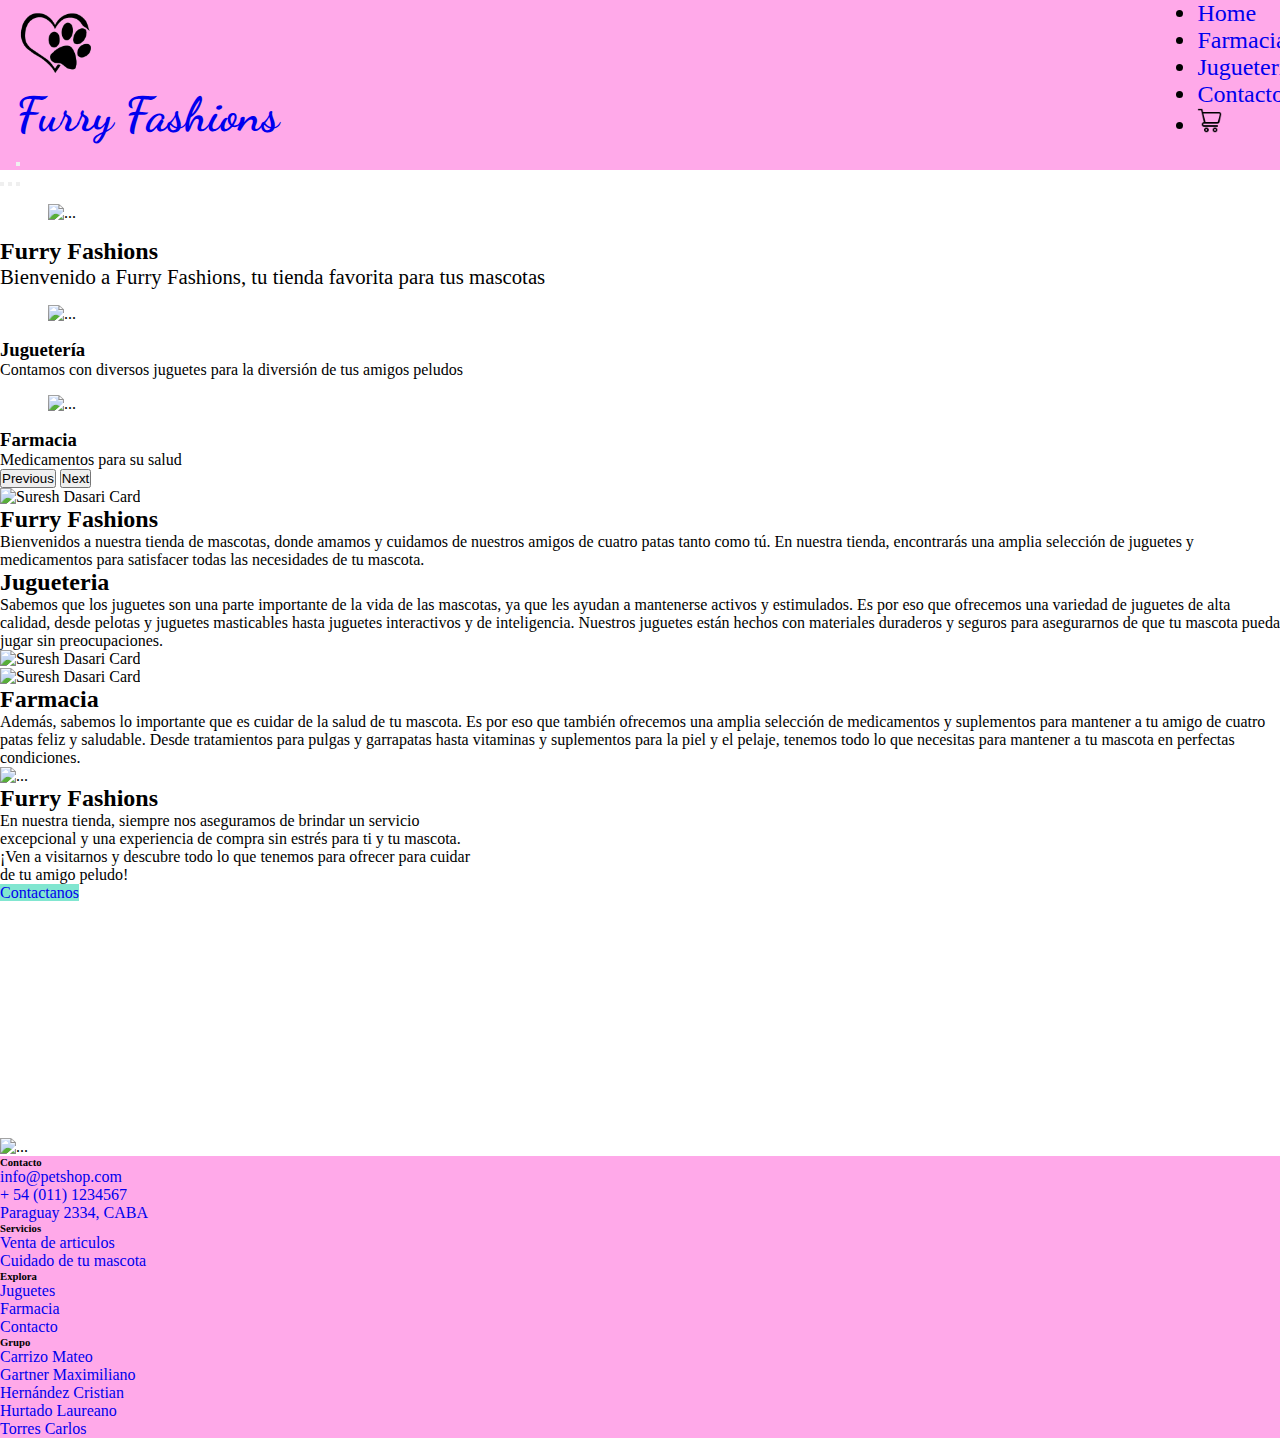
==== commit 112dc317: ":sparkles: all finish" ====
--- a/index.html
+++ b/index.html
@@ -5,22 +5,24 @@
     <meta http-equiv="X-UA-Compatible" content="IE=edge">
     <meta name="viewport" content="width=device-width, initial-scale=1.0">
     <link href="https://fonts.googleapis.com/css?family=Dancing+Script" rel="stylesheet">
+    <link href="https://cdn.jsdelivr.net/npm/bootstrap@5.3.0-alpha3/dist/css/bootstrap.min.css" rel="stylesheet" integrity="sha384-KK94CHFLLe+nY2dmCWGMq91rCGa5gtU4mk92HdvYe+M/SXH301p5ILy+dN9+nJOZ" crossorigin="anonymous">
     <link rel="stylesheet" href="./archivos/estilos/estilos.css">
-    <link href="https://cdn.jsdelivr.net/npm/bootstrap@5.3.0-alpha3/dist/css/bootstrap.min.css" rel="stylesheet" integrity="sha384-KK94CHFLLe+nY2dmCWGMq91rCGa5gtU4mk92HdvYe+M/SXH301p5ILy+dN9+nJOZ" crossorigin="anonymous">
     <link rel="shortcut icon" href="./archivos/images/logo.png" type="image/x-icon">
     <title>Furry Fashions | Home</title>
 </head>
 <body>
   <header>
     <nav class="navbar navbar-expand-lg navbar-dark navColor static-top">
-      <div class="container">
-        <a class="navbar-brand d-flex" href="#">
-          <img src="./archivos/images/logo.PNG" alt="Logo de la pet shop" height="80" class="imgLogo">
-          <h1 class="display-3 d-flex justify-content-center align-items-center mt-1 h1Class">Furry Fashions</h1>
-        </a>
-        <button class="navbar-toggler" type="button" data-bs-toggle="collapse" data-bs-target="#navbarSupportedContent" aria-controls="navbarSupportedContent" aria-expanded="false" aria-label="Toggle navigation">
-          <span class="navbar-toggler-icon"></span>
-        </button>
+      <div class="conteiner-nav">
+        <div>
+          <a class="navbar-brand d-flex" href="#">
+            <img src="./archivos/images/logo.PNG" alt="Logo de la pet shop" height="80" class="imgLogo">
+            <h1 class="display-3 d-flex justify-content-center align-items-center mt-1 h1Class">Furry Fashions</h1>
+          </a>
+          <button class="navbar-toggler" type="button" data-bs-toggle="collapse" data-bs-target="#navbarSupportedContent" aria-controls="navbarSupportedContent" aria-expanded="false" aria-label="Toggle navigation">
+            <span class="navbar-toggler-icon"></span>
+          </button>
+        </div>
         <div class="collapse navbar-collapse" id="navbarSupportedContent">
           <ul class="navbar-nav ms-auto ">
             <li class="nav-item">
@@ -30,7 +32,7 @@
               <a class="nav-link text-black" href="./archivos/paginas/farmacia.html">Farmacia</a>
             </li>
             <li class="nav-item">
-              <a class="nav-link text-black" href="./archivos/paginas/jugueteria.html">Jugueteria</a>
+              <a class="nav-link text-black" href="./archivos/paginas/jugueteria.html">Juguetería</a>
             </li>
             <li class="nav-item">
               <a class="nav-link text-black" href="./archivos/paginas/contacto.html">Contacto</a>
@@ -57,14 +59,14 @@
           <img src="https://http2.mlstatic.com/D_NQ_NP_2X_733680-MCO50607988957_072022-F.webp" class="d-block w-100 car" alt="...">
           <div class="carousel-caption d-none d-md-block text-black">
             <h2 class="h1Class fs-1">Furry Fashions</h2>
-            <p>Bienvenido Furry Fashions tu tienda favorita para tus mascotas</p>
+            <p style="font-size: 1.3rem;">Bienvenido a Furry Fashions, tu tienda favorita para tus mascotas</p>
           </div>
         </div>
         <div class="carousel-item">
           <img src="https://www.yoamoalasmascotas.com/wp-content/uploads/2019/05/Copia-de-Copia-de-Fotos-art%C3%ADculo-750x390px.jpg" class="d-block w-100 car" alt="...">
           <div class="carousel-caption d-none d-md-block text-black">
-            <h3 class="h1Class fs-1">Jugueteria</h3>
-            <p>Contamos con diversos juguetes para la divecion de tus amigos peludos</p>
+            <h3 class="h1Class fs-1">Juguetería</h3>
+            <p>Contamos con diversos juguetes para la diversión de tus amigos peludos</p>
           </div>
         </div>
         <div class="carousel-item">
@@ -83,167 +85,167 @@
         <span class="carousel-control-next-icon" aria-hidden="true"></span>
         <span class="visually-hidden">Next</span>
       </button>
-      </div>
-
-      <section class=" d-flex justify-content-center flex-wrap secbor py-4"> 
-        <div class="container bcontent">
-          <div class="card p-5">
-              <div class="row no-gutters" >
-                  <div class="col-sm-5">
-                      <img class="card-img" src="https://img.freepik.com/vector-premium/concepto-tienda-mascotas-casa-perros-gatos-ilustracion-plana-estilo-dibujos-animados_131728-12.jpg?w=740" alt="Suresh Dasari Card">
-                  </div>
-                  <div class="col-sm-7 d-flex align-items-center">
-                      <div class="card-body">
-                          <h2 class="h1Class fs-1">Furry Fashions</h2>
-                          <p class="card-text">Bienvenidos a nuestra tienda de mascotas, donde amamos y cuidamos de nuestros 
-                            amigos de cuatro patas tanto como tú. En nuestra tienda, encontrarás una amplia selección de juguetes y 
-                            medicamentos para satisfacer todas las necesidades de tu mascota.</p>
-                      </div>
-                  </div>
-              </div>
-          </div>
-        </div>   
-      </section>
-
-      <section class=" d-flex justify-content-center flex-wrap secbor py-4"> 
-        <div class="container bcontent">           
-          <div class="card p-5">
-            <div class="row no-gutters" >
+    </div>
+
+    <section class=" d-flex justify-content-center flex-wrap secbor py-4"> 
+      <div class="container bcontent">
+        <div class="card p-5">
+          <div class="row no-gutters" >
+            <div class="col-sm-5">
+              <img class="card-img" src="https://img.freepik.com/vector-premium/concepto-tienda-mascotas-casa-perros-gatos-ilustracion-plana-estilo-dibujos-animados_131728-12.jpg?w=740" alt="Suresh Dasari Card">
+            </div>
               <div class="col-sm-7 d-flex align-items-center">
                 <div class="card-body">
-                  <h2 class="h1Class fs-1">Jugueteria</h2>
-                  <p class="card-text">Sabemos que los juguetes son una parte importante de la vida de las mascotas, 
-                        ya que les ayudan a mantenerse activos y estimulados. Es por eso que ofrecemos una variedad de juguetes 
-                        de alta calidad, desde pelotas y juguetes masticables hasta juguetes interactivos y de inteligencia. Nuestros 
-                        juguetes están hechos con materiales duraderos y seguros para asegurarnos de que tu mascota pueda jugar sin 
-                        preocupaciones.</p>
+                  <h2 class="h1Class fs-1">Furry Fashions</h2>
+                  <p class="card-text">Bienvenidos a nuestra tienda de mascotas, donde amamos y cuidamos de nuestros 
+                      amigos de cuatro patas tanto como tú. En nuestra tienda, encontrarás una amplia selección de juguetes y 
+                      medicamentos para satisfacer todas las necesidades de tu mascota.</p>
                 </div>
               </div>
-              <div class="col-sm-5">
-                <img class="card-img" src="https://thumbs.dreamstime.com/z/gato-suministra-juguetes-para-gatos-blanco-suministros-l%C3%ADneas-de-estilo-m%C3%ADnimo-lindas-se-ven-c%C3%B3modas-y-f%C3%A1ciles-usar-221957739.jpg" alt="Suresh Dasari Card">
-              </div>                   
-            </div>
-          </div>
-        </div>   
-      </section>
-
-      <section class=" d-flex justify-content-center flex-wrap secbor py-4"> 
-        <div class="container bcontent">
-          <div class="card p-5">
-              <div class="row no-gutters" >
-                  <div class="col-sm-5">
-                      <img class="card-img" src="https://st2.depositphotos.com/7658950/10441/v/450/depositphotos_104417156-stock-illustration-vector-set-of-veterinary-and.jpg" alt="Suresh Dasari Card">
-                  </div>
-                  <div class="col-sm-7 d-flex align-items-center">
-                      <div class="card-body">
-                          <h2 class="h1Class fs-1">Farmacia</h2>
-                          <p class="card-text">Además, sabemos lo importante que es cuidar de la salud de tu mascota. 
-                            Es por eso que también ofrecemos una amplia selección de medicamentos y suplementos para mantener a tu 
-                            amigo de cuatro patas feliz y saludable. Desde tratamientos para pulgas y garrapatas hasta vitaminas y 
-                            suplementos para la piel y el pelaje, tenemos todo lo que necesitas para mantener a tu mascota en perfectas 
-                            condiciones.</p>
-                      </div>
-                  </div>
+          </div>
+        </div>
+      </div>   
+    </section>
+
+    <section class=" d-flex justify-content-center flex-wrap secbor py-4"> 
+      <div class="container bcontent">           
+        <div class="card p-5">
+          <div class="row no-gutters" >
+            <div class="col-sm-7 d-flex align-items-center">
+              <div class="card-body">
+                <h2 class="h1Class fs-1">Jugueteria</h2>
+                <p class="card-text">Sabemos que los juguetes son una parte importante de la vida de las mascotas, 
+                      ya que les ayudan a mantenerse activos y estimulados. Es por eso que ofrecemos una variedad de juguetes 
+                      de alta calidad, desde pelotas y juguetes masticables hasta juguetes interactivos y de inteligencia. Nuestros 
+                      juguetes están hechos con materiales duraderos y seguros para asegurarnos de que tu mascota pueda jugar sin 
+                      preocupaciones.</p>
               </div>
-          </div>
-        </div>   
-      </section>
-
-      <section class=" d-flex justify-content-center flex-wrap secbor py-4 "> 
-        <div class="card m-2 d-flex p-3" style="width: 30rem;">
-          <img src="https://previews.123rf.com/images/vastard/vastard1905/vastard190500072/123820718-mascota-perro-gato-casa-b%C3%BAsqueda-logo-vector-icono-ilustraci%C3%B3n.jpg" class="card-img-top object-fit-cover" alt="...">
-          <div class="card-body">
-            <h2 class="h1Class fs-1">Furry Fashions</h2>
-            <p class="card-text">En nuestra tienda, siempre nos aseguramos de brindar un servicio excepcional y una 
-              experiencia de compra sin estrés para ti y tu mascota. ¡Ven a visitarnos y descubre todo lo que tenemos 
-              para ofrecer para cuidar de tu amigo peludo!
-            </p>  
-            <a href="./archivos/paginas/contacto.html" class="btn bgBoton">Contactanos</a>                  
-          </div>
-        </div> 
-        <div class="card m-2 d-flex p-5" style="width: 30rem;">
-          <img src="https://st3.depositphotos.com/1252248/13646/v/600/depositphotos_136461950-stock-illustration-dog-sniffing-traces-of-human.jpg" alt="...">
-          <iframe src="https://www.google.com/maps/embed?pb=!1m18!1m12!1m3!1d15904.415411713677!2d-74.10246601284175!3d4.7519846000000046!2m3!1f0!2f0!3f0!3m2!1i1024!2i768!4f13.1!3m3!1m2!1s0x6e5a3888a7b6c011%3A0xb1b40defbe31d4e4!2sM%C3%A9dica%20Veterinaria%20a%20domicilio%20Silvia%20Castillo%20Vet!5e0!3m2!1ses!2sco!4v1681742778051!5m2!1ses!2sco" height="250" style="border:0;" allowfullscreen="" loading="lazy" referrerpolicy="no-referrer-when-downgrade"></iframe>
-        </div>       
-      </section>
-
-      <div class="slider">
-        <div class="slide-track" id="carrusel2">
-          <!-- <div class="slide">
-            <img src="../imagenesFarmacia/catshow.png" alt="">
-          </div> -->  
-        </div>
-        </div>
+            </div>
+            <div class="col-sm-5">
+              <img class="card-img" src="https://thumbs.dreamstime.com/z/gato-suministra-juguetes-para-gatos-blanco-suministros-l%C3%ADneas-de-estilo-m%C3%ADnimo-lindas-se-ven-c%C3%B3modas-y-f%C3%A1ciles-usar-221957739.jpg" alt="Suresh Dasari Card">
+            </div>                   
+          </div>
+        </div>
+      </div>   
+    </section>
+
+    <section class=" d-flex justify-content-center flex-wrap secbor py-4"> 
+      <div class="container bcontent">
+        <div class="card p-5">
+          <div class="row no-gutters" >
+            <div class="col-sm-5">
+              <img class="card-img" src="https://st2.depositphotos.com/7658950/10441/v/450/depositphotos_104417156-stock-illustration-vector-set-of-veterinary-and.jpg" alt="Suresh Dasari Card">
+            </div>
+            <div class="col-sm-7 d-flex align-items-center">
+              <div class="card-body">
+                <h2 class="h1Class fs-1">Farmacia</h2>
+                <p class="card-text">Además, sabemos lo importante que es cuidar de la salud de tu mascota. 
+                    Es por eso que también ofrecemos una amplia selección de medicamentos y suplementos para mantener a tu 
+                    amigo de cuatro patas feliz y saludable. Desde tratamientos para pulgas y garrapatas hasta vitaminas y 
+                    suplementos para la piel y el pelaje, tenemos todo lo que necesitas para mantener a tu mascota en perfectas 
+                    condiciones.</p>
+              </div>
+            </div>
+          </div>
+        </div>
+      </div>   
+    </section>
+
+    <section class=" d-flex justify-content-center flex-wrap secbor py-4 "> 
+      <div class="card m-2 d-flex p-3" style="width: 30rem;">
+        <img src="https://previews.123rf.com/images/vastard/vastard1905/vastard190500072/123820718-mascota-perro-gato-casa-b%C3%BAsqueda-logo-vector-icono-ilustraci%C3%B3n.jpg" class="card-img-top object-fit-cover" alt="...">
+        <div class="card-body">
+          <h2 class="h1Class fs-1">Furry Fashions</h2>
+          <p class="card-text">En nuestra tienda, siempre nos aseguramos de brindar un servicio excepcional y una 
+            experiencia de compra sin estrés para ti y tu mascota. ¡Ven a visitarnos y descubre todo lo que tenemos 
+            para ofrecer para cuidar de tu amigo peludo!
+          </p>  
+          <a href="./archivos/paginas/contacto.html" class="btn bgBoton">Contactanos</a>                  
+        </div>
+      </div> 
+      <div class="card m-2 d-flex p-5" style="width: 30rem;">
+        <img src="https://st3.depositphotos.com/1252248/13646/v/600/depositphotos_136461950-stock-illustration-dog-sniffing-traces-of-human.jpg" alt="...">
+        <iframe src="https://www.google.com/maps/embed?pb=!1m18!1m12!1m3!1d15904.415411713677!2d-74.10246601284175!3d4.7519846000000046!2m3!1f0!2f0!3f0!3m2!1i1024!2i768!4f13.1!3m3!1m2!1s0x6e5a3888a7b6c011%3A0xb1b40defbe31d4e4!2sM%C3%A9dica%20Veterinaria%20a%20domicilio%20Silvia%20Castillo%20Vet!5e0!3m2!1ses!2sco!4v1681742778051!5m2!1ses!2sco" height="250" style="border:0;" allowfullscreen="" loading="lazy" referrerpolicy="no-referrer-when-downgrade"></iframe>
+      </div>       
+    </section>
+
+    <div class="slider">
+      <div class="slide-track" id="carrusel2">
+        <!-- <div class="slide">
+          <img src="../imagenesFarmacia/catshow.png" alt="">
+        </div> -->  
+      </div>
+    </div>
   </main>
 
 
-<footer class="text-center text-lg-start text-muted p-3">
-  <section class="">
-    <div class="container text-center text-md-start mt-5">
-      <div class="row">
-        <div class="col-md-3 col-lg-3 col-xl-3 mx-auto mb-4">
-          <h6 class="text-uppercase fw-bold mb-4 h1Class text-black">
-            Contacto
-          </h6>
-          <p class="text-black">
-            <a href="mailto:info@petshop.com" class="text-reset">info@petshop.com</a>
-          </p>
-          <p class="text-black">
-            <a href="tel:+54(011)1234567" class="text-reset">+ 54 (011) 1234567</a>
-          </p>
-          <p class="text-black">
-            <a href="#!" class="text-reset">Paraguay 2334, CABA</a>
-          </p>
-        </div>
-        <div class="col-md-2 col-lg-3 col-xl-2 mx-auto mb-4">
-          <h6 class="text-uppercase fw-bold mb-4 h1Class text-black">
-            Servicios
-          </h6>
-          <p class="text-black">
-            <a href="#!" class="text-reset">Venta de articulos</a>
-          </p>
-          <p class="text-black">
-            <a href="#!" class="text-reset">Cuidado de tu mascota</a>
-          </p>
-        </div>
-        <div class="col-md-3 col-lg-3 col-xl-2 mx-auto mb-4">
-          <h6 class="text-uppercase fw-bold mb-4 h1Class text-black">
-            Explora
-          </h6>
-          <p class="text-black">
-            <a href="./archivos/paginas/jugueteria.html" class="text-reset">Juguetes</a>
-          </p>
-          <p class="text-black">
-            <a href="./archivos/paginas/farmacia.html" class="text-reset">Farmacia</a>
-          </p>
-          <p class="text-black">
-            <a href="./archivos/paginas/contacto.html" class="text-reset">Contacto</a>
-          </p>
-        </div>
-        <div class="col-md-4 col-lg-3 col-xl-3 mx-auto mb-md-0 mb-4">
-          <h6 class="text-uppercase fw-bold mb-4 h1Class text-black">Grupo</h6>
-          <p class="text-black">
-            <a href="https://github.com/zErhiz" target="_blank"  class="text-reset">Carrizo Mateo</a>
-          </p>
-          <p class="text-black">
-            <a href="https://github.com/maxi-gartner" target="_blank"  class="text-reset">Gartner Maximiliano</a>
-          </p>
-          <p class="text-black">
-            <a href="https://github.com/Cristian-Hernandez95" target="_blank"  class="text-reset">Hernández Cristian</a>
-          </p>
-          <p class="text-black">
-            <a href="https://github.com/Laureano150803/" target="_blank"  class="text-reset">Hurtado Laureano</a>
-          </p>
-          <p class="text-black">
-            <a href="https://github.com/ctorresv" target="_blank" class="text-reset">Torres Carlos</a>
-          </p>
-        </div>
-      </div>
-    </div>
-  </section>
-</footer>
-
-    <script src="https://cdn.jsdelivr.net/npm/bootstrap@5.3.0-alpha3/dist/js/bootstrap.bundle.min.js" integrity="sha384-ENjdO4Dr2bkBIFxQpeoTz1HIcje39Wm4jDKdf19U8gI4ddQ3GYNS7NTKfAdVQSZe" crossorigin="anonymous"></script>
-    <script type="module" src="./archivos/data/index.js"></script>
+  <footer class="text-center text-lg-start text-muted p-3">
+    <section class="">
+      <div class="container text-center text-md-start mt-5">
+        <div class="row">
+          <div class="col-md-3 col-lg-3 col-xl-3 mx-auto mb-4">
+            <h6 class="fw-bold mb-4 h1Class text-black">
+              Contacto
+            </h6>
+            <p class="text-black">
+              <a href="mailto:info@petshop.com" class="text-reset">info@petshop.com</a>
+            </p>
+            <p class="text-black">
+              <a href="tel:+54(011)1234567" class="text-reset">+ 54 (011) 1234567</a>
+            </p>
+            <p class="text-black">
+              <a href="#!" class="text-reset">Paraguay 2334, CABA</a>
+            </p>
+          </div>
+          <div class="col-md-2 col-lg-3 col-xl-2 mx-auto mb-4">
+            <h6 class="fw-bold mb-4 h1Class text-black">
+              Servicios
+            </h6>
+            <p class="text-black">
+              <a href="#!" class="text-reset">Venta de articulos</a>
+            </p>
+            <p class="text-black">
+              <a href="#!" class="text-reset">Cuidado de tu mascota</a>
+            </p>
+          </div>
+          <div class="col-md-3 col-lg-3 col-xl-2 mx-auto mb-4">
+            <h6 class="fw-bold mb-4 h1Class text-black">
+              Explora
+            </h6>
+            <p class="text-black">
+              <a href="./archivos/paginas/jugueteria.html" class="text-reset">Juguetes</a>
+            </p>
+            <p class="text-black">
+              <a href="./archivos/paginas/farmacia.html" class="text-reset">Farmacia</a>
+            </p>
+            <p class="text-black">
+              <a href="./archivos/paginas/contacto.html" class="text-reset">Contacto</a>
+            </p>
+          </div>
+          <div class="col-md-4 col-lg-3 col-xl-3 mx-auto mb-md-0 mb-4">
+            <h6 class="fw-bold mb-4 h1Class text-black">Grupo</h6>
+            <p class="text-black">
+              <a href="https://github.com/zErhiz" target="_blank"  class="text-reset">Carrizo Mateo</a>
+            </p>
+            <p class="text-black">
+              <a href="https://github.com/maxi-gartner" target="_blank"  class="text-reset">Gartner Maximiliano</a>
+            </p>
+            <p class="text-black">
+              <a href="https://github.com/Cristian-Hernandez95" target="_blank"  class="text-reset">Hernández Cristian</a>
+            </p>
+            <p class="text-black">
+              <a href="https://github.com/Laureano150803/" target="_blank"  class="text-reset">Hurtado Laureano</a>
+            </p>
+            <p class="text-black">
+              <a href="https://github.com/ctorresv" target="_blank" class="text-reset">Torres Carlos</a>
+            </p>
+          </div>
+        </div>
+      </div>
+    </section>
+  </footer>
+
+  <script src="https://cdn.jsdelivr.net/npm/bootstrap@5.3.0-alpha3/dist/js/bootstrap.bundle.min.js" integrity="sha384-ENjdO4Dr2bkBIFxQpeoTz1HIcje39Wm4jDKdf19U8gI4ddQ3GYNS7NTKfAdVQSZe" crossorigin="anonymous"></script>
+  <script type="module" src="./archivos/data/index.js"></script>
 </body>
 </html>--- a/archivos/estilos/estilos.css
+++ b/archivos/estilos/estilos.css
@@ -2,6 +2,10 @@
     margin: 0;
     padding: 0;
     box-sizing: border-box;
+    text-decoration: none !important;
+}
+img{
+    object-fit: cover;
 }
 
 body{
@@ -21,9 +25,12 @@
 
 nav{
     font-size: x-large;
-    /* height: 10vh; */
+}
+.conteiner-nav{
     display: flex;
-    justify-content: center;
+    flex-direction: row;
+    justify-content: space-between;
+    width: 100vw;
 }
 
 /* .img1{
@@ -34,8 +41,11 @@
     width: 5rem;
 }
 
-.h1Class{
+h1{
     font-family: 'Dancing Script', cursive;
+}
+.navbar-expand-lg{
+    padding: 0 1rem;
 }
 
 .car{
@@ -95,7 +105,7 @@
   {
     display: flex;
     animation: scroll 40s linear infinite;
-    width: calc(200px * 20 );
+    width: calc(200px * 15 );
   }
   .slider .slide
   {
@@ -117,8 +127,8 @@
     }
     100%
     {
-      -webkit-transform: translateX(calc(-200px * 10));
-      transform: translateX(calc(-200px * 10));
+      -webkit-transform: translateX(calc(-158px * 7));
+      transform: translateX(calc(-158px * 7));
     }
   }
 
@@ -130,8 +140,4 @@
     .car{
         height: 30vh;
     }
-    .h1Class{
-        font-family: 'Dancing Script', cursive;
-        font-size: small;
-    }
 }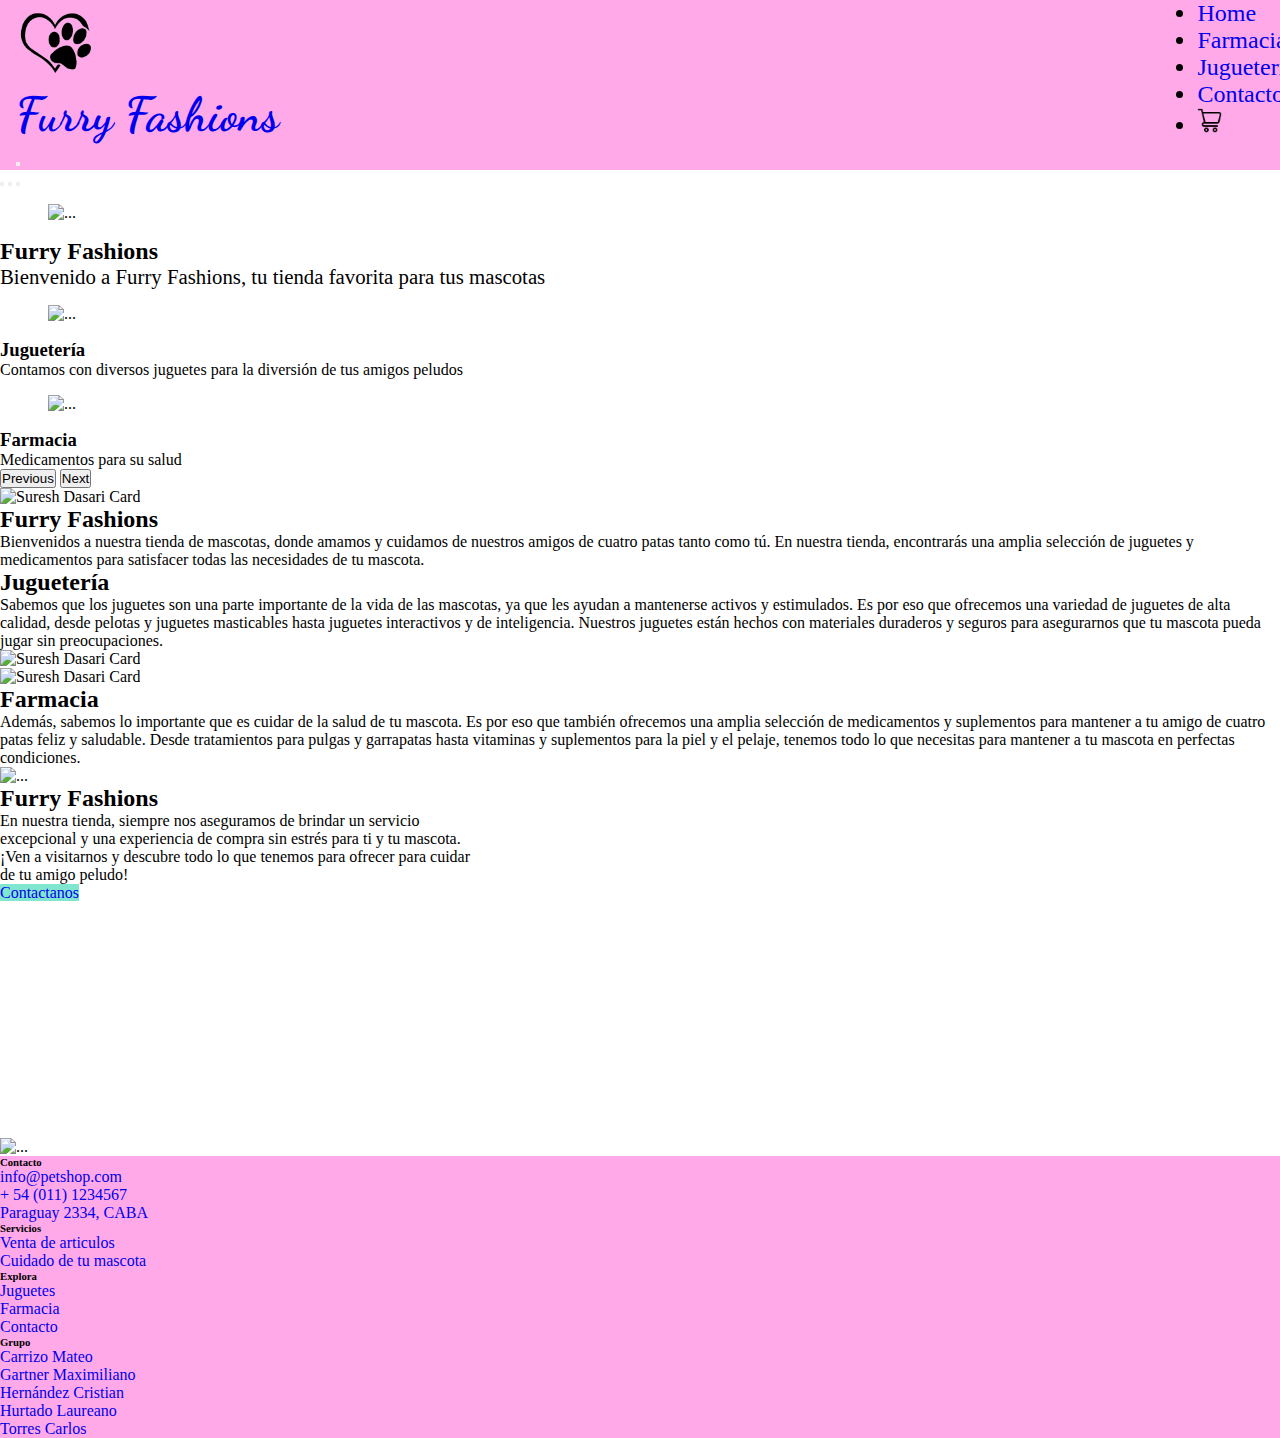
==== commit 47602e5f: ":beetle: repair bugs" ====
--- a/index.html
+++ b/index.html
@@ -113,11 +113,11 @@
           <div class="row no-gutters" >
             <div class="col-sm-7 d-flex align-items-center">
               <div class="card-body">
-                <h2 class="h1Class fs-1">Jugueteria</h2>
+                <h2 class="h1Class fs-1">Juguetería</h2>
                 <p class="card-text">Sabemos que los juguetes son una parte importante de la vida de las mascotas, 
                       ya que les ayudan a mantenerse activos y estimulados. Es por eso que ofrecemos una variedad de juguetes 
                       de alta calidad, desde pelotas y juguetes masticables hasta juguetes interactivos y de inteligencia. Nuestros 
-                      juguetes están hechos con materiales duraderos y seguros para asegurarnos de que tu mascota pueda jugar sin 
+                      juguetes están hechos con materiales duraderos y seguros para asegurarnos que tu mascota pueda jugar sin 
                       preocupaciones.</p>
               </div>
             </div>
--- a/archivos/estilos/estilos.css
+++ b/archivos/estilos/estilos.css
@@ -140,4 +140,7 @@
     .car{
         height: 30vh;
     }
+    .conteiner-nav{
+        flex-direction: column;
+    }
 }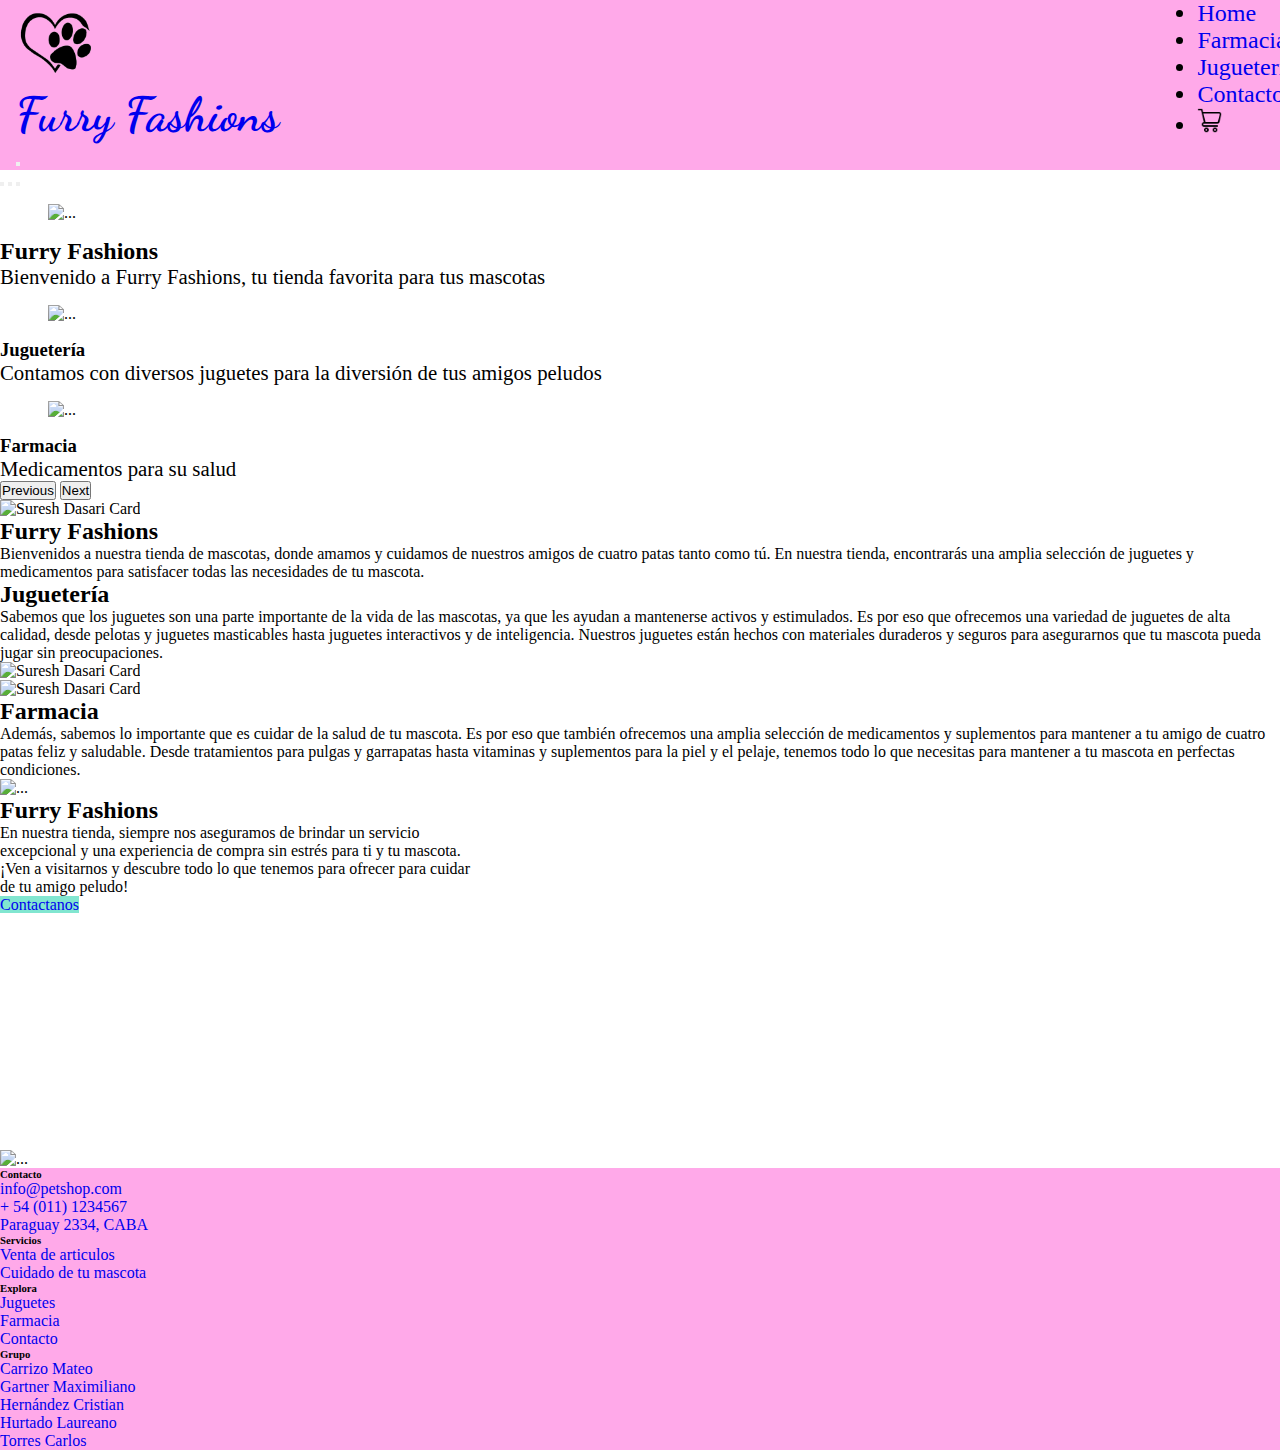
==== commit b018197e: ":sparkles: changes before explaind" ====
--- a/index.html
+++ b/index.html
@@ -66,14 +66,14 @@
           <img src="https://www.yoamoalasmascotas.com/wp-content/uploads/2019/05/Copia-de-Copia-de-Fotos-art%C3%ADculo-750x390px.jpg" class="d-block w-100 car" alt="...">
           <div class="carousel-caption d-none d-md-block text-black">
             <h3 class="h1Class fs-1">Juguetería</h3>
-            <p>Contamos con diversos juguetes para la diversión de tus amigos peludos</p>
+            <p style="font-size: 1.3rem;">Contamos con diversos juguetes para la diversión de tus amigos peludos</p>
           </div>
         </div>
         <div class="carousel-item">
           <img src="https://www.disane.es/wp-content/uploads/2018/04/medicamentos_veterinarios_farmacias.jpg" class="d-block w-100 car" alt="...">
           <div class="carousel-caption d-none d-md-block text-black">
             <h3 class="h1Class fs-1">Farmacia</h3>
-            <p>Medicamentos para su salud</p>
+            <p style="font-size: 1.3rem;">Medicamentos para su salud</p>
           </div>
         </div>
       </div>
--- a/archivos/estilos/estilos.css
+++ b/archivos/estilos/estilos.css
@@ -81,6 +81,10 @@
     width: 2vw;
     height: 4vh;
 }
+.carousel-caption{
+    background-color: rgba(255, 255, 255, 0.653);
+    border-radius: 30px 30px 0px 0px;
+}
 
 footer{
     background-color:  #ffa9e9;
@@ -93,6 +97,7 @@
 .bgBtn{
     background-color: #81e6d079 !important;
     width: 5% !important;
+    margin-bottom: 0;
 }
 
 .slider{
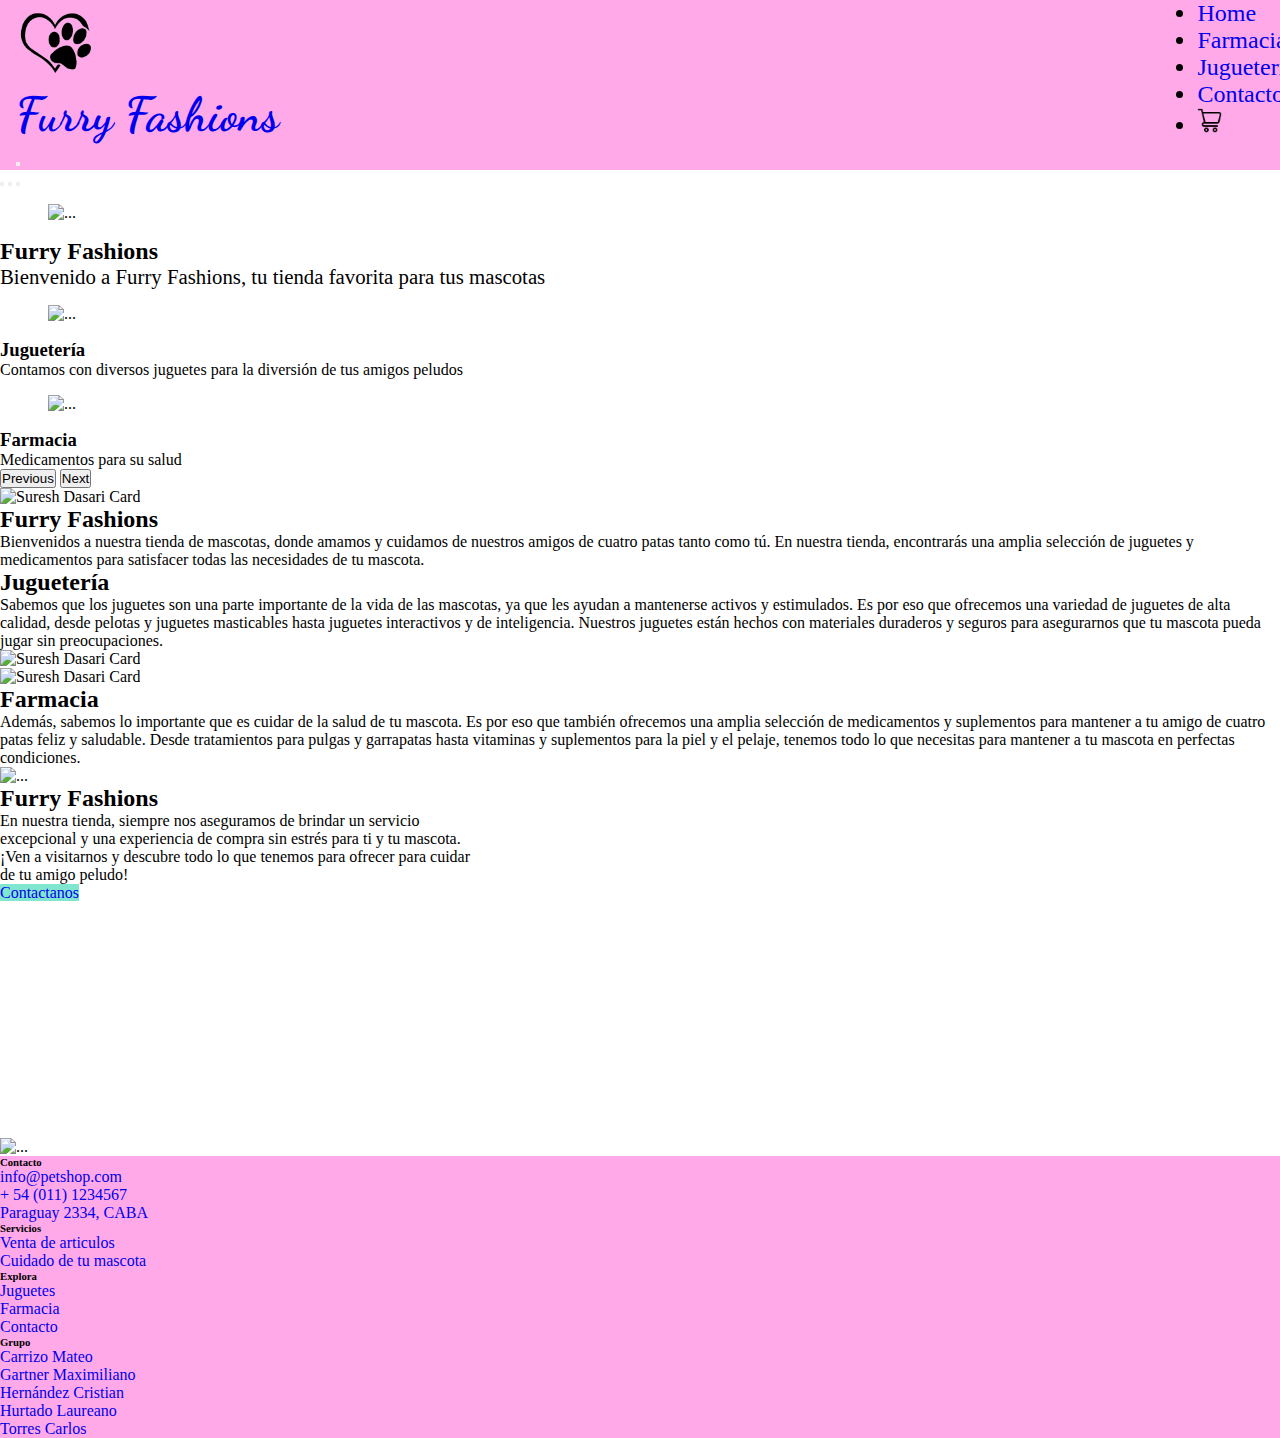
==== commit e2b31cad: "change img index" ====
--- a/index.html
+++ b/index.html
@@ -56,24 +56,24 @@
       </div>
       <div class="carousel-inner">
         <div class="carousel-item active">
-          <img src="https://http2.mlstatic.com/D_NQ_NP_2X_733680-MCO50607988957_072022-F.webp" class="d-block w-100 car" alt="...">
+          <img src="https://images.unsplash.com/photo-1513639725746-c5d3e861f32a?ixlib=rb-4.0.3&ixid=M3wxMjA3fDB8MHxwaG90by1wYWdlfHx8fGVufDB8fHx8fA%3D%3D&auto=format&fit=crop&w=1170&q=80" class="d-block w-100 car" alt="...">
           <div class="carousel-caption d-none d-md-block text-black">
             <h2 class="h1Class fs-1">Furry Fashions</h2>
             <p style="font-size: 1.3rem;">Bienvenido a Furry Fashions, tu tienda favorita para tus mascotas</p>
           </div>
         </div>
         <div class="carousel-item">
-          <img src="https://www.yoamoalasmascotas.com/wp-content/uploads/2019/05/Copia-de-Copia-de-Fotos-art%C3%ADculo-750x390px.jpg" class="d-block w-100 car" alt="...">
+          <img src="https://images.unsplash.com/photo-1516750105099-4b8a83e217ee?ixlib=rb-4.0.3&ixid=M3wxMjA3fDB8MHxwaG90by1wYWdlfHx8fGVufDB8fHx8fA%3D%3D&auto=format&fit=crop&w=1170&q=80" class="d-block w-100 car" alt="...">
           <div class="carousel-caption d-none d-md-block text-black">
             <h3 class="h1Class fs-1">Juguetería</h3>
-            <p style="font-size: 1.3rem;">Contamos con diversos juguetes para la diversión de tus amigos peludos</p>
+            <p>Contamos con diversos juguetes para la diversión de tus amigos peludos</p>
           </div>
         </div>
         <div class="carousel-item">
-          <img src="https://www.disane.es/wp-content/uploads/2018/04/medicamentos_veterinarios_farmacias.jpg" class="d-block w-100 car" alt="...">
+          <img src="https://images.unsplash.com/photo-1450778869180-41d0601e046e?ixlib=rb-4.0.3&ixid=M3wxMjA3fDB8MHxwaG90by1wYWdlfHx8fGVufDB8fHx8fA%3D%3D&auto=format&fit=crop&w=1972&q=80" class="d-block w-100 car" alt="...">
           <div class="carousel-caption d-none d-md-block text-black">
             <h3 class="h1Class fs-1">Farmacia</h3>
-            <p style="font-size: 1.3rem;">Medicamentos para su salud</p>
+            <p>Medicamentos para su salud</p>
           </div>
         </div>
       </div>
